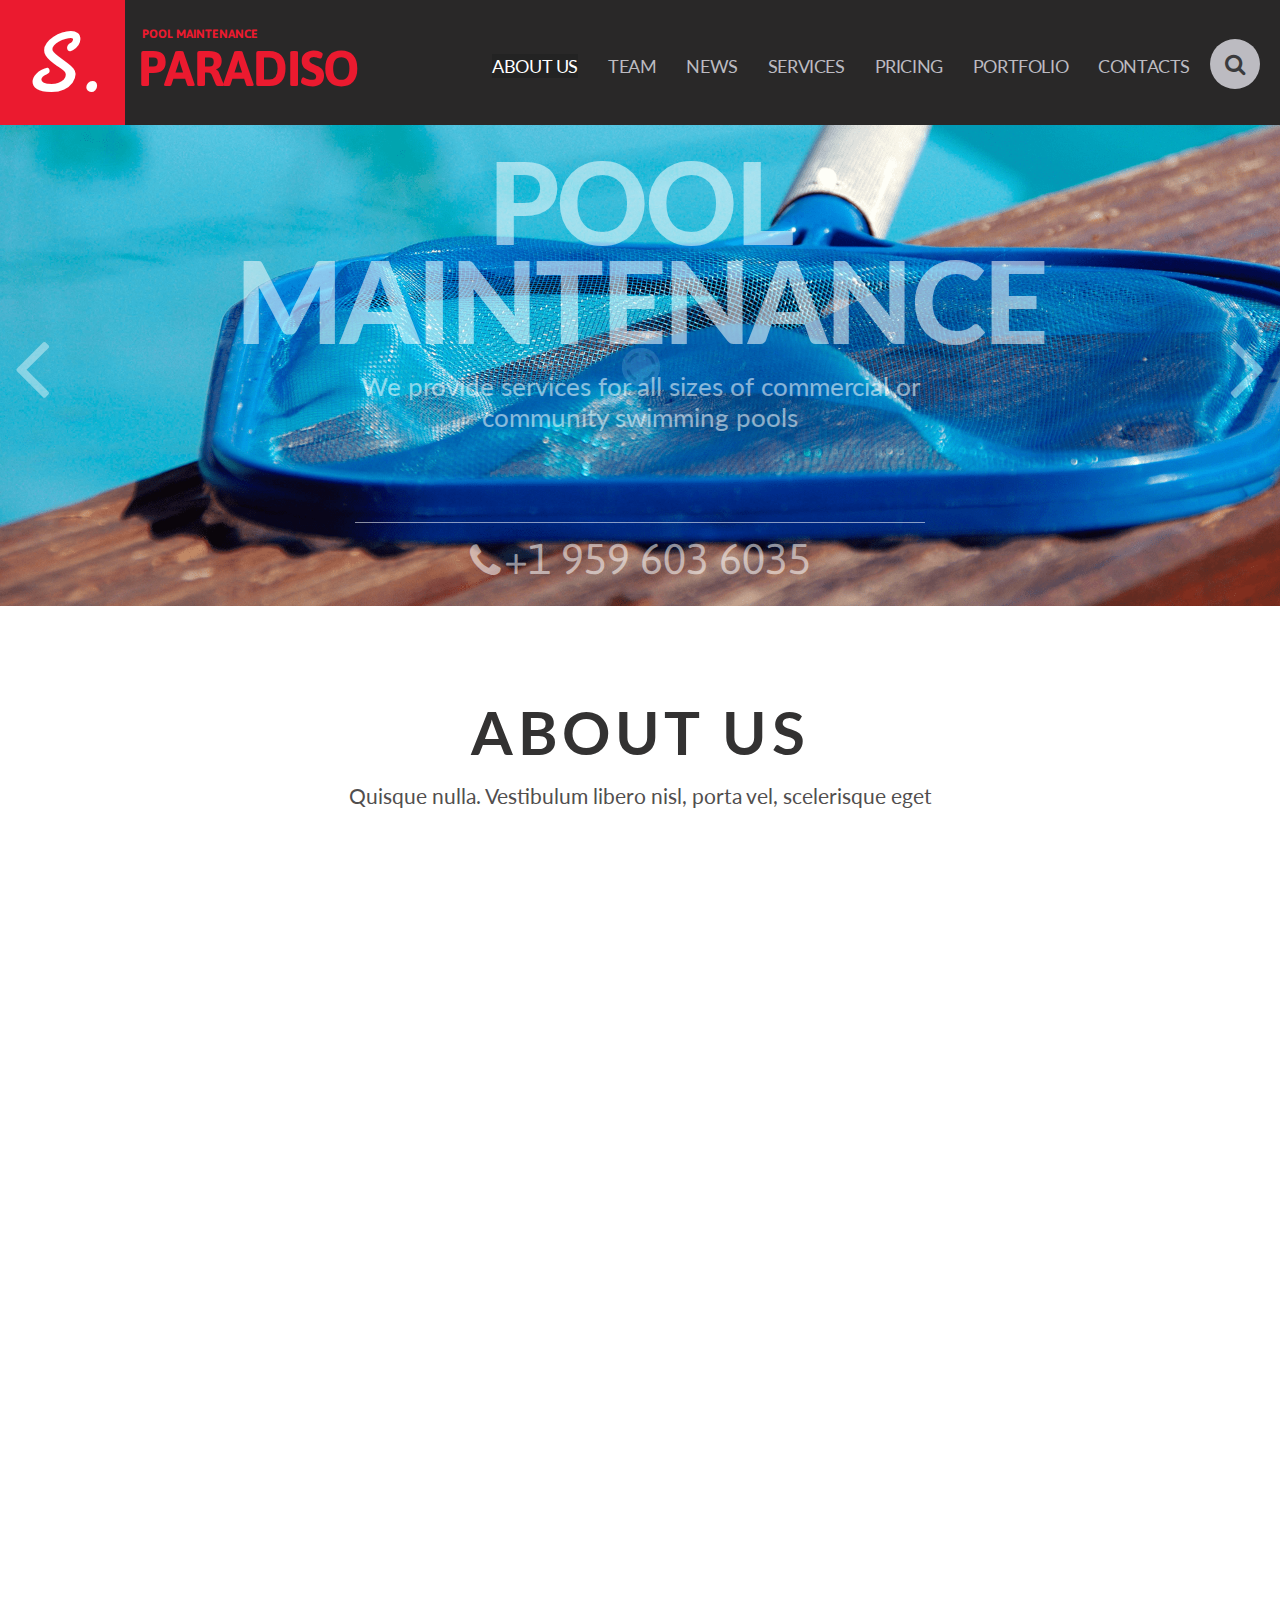
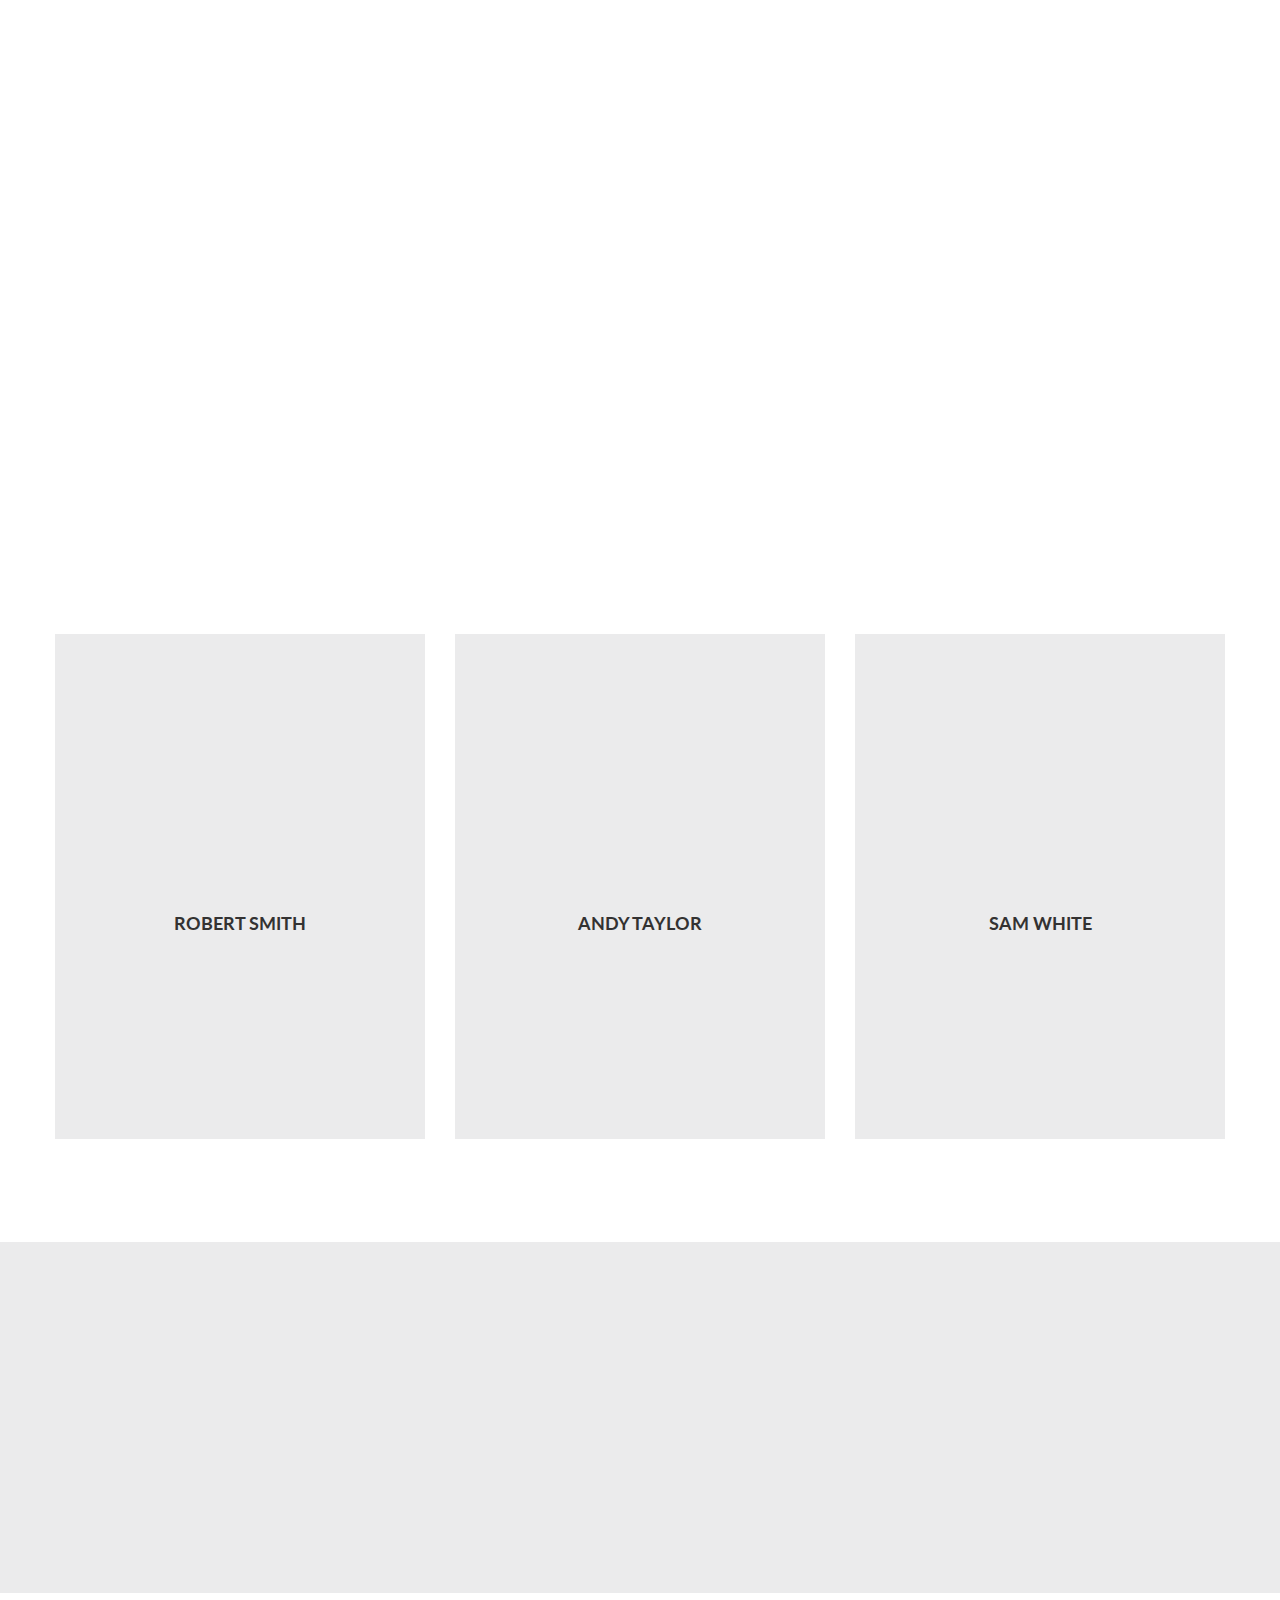
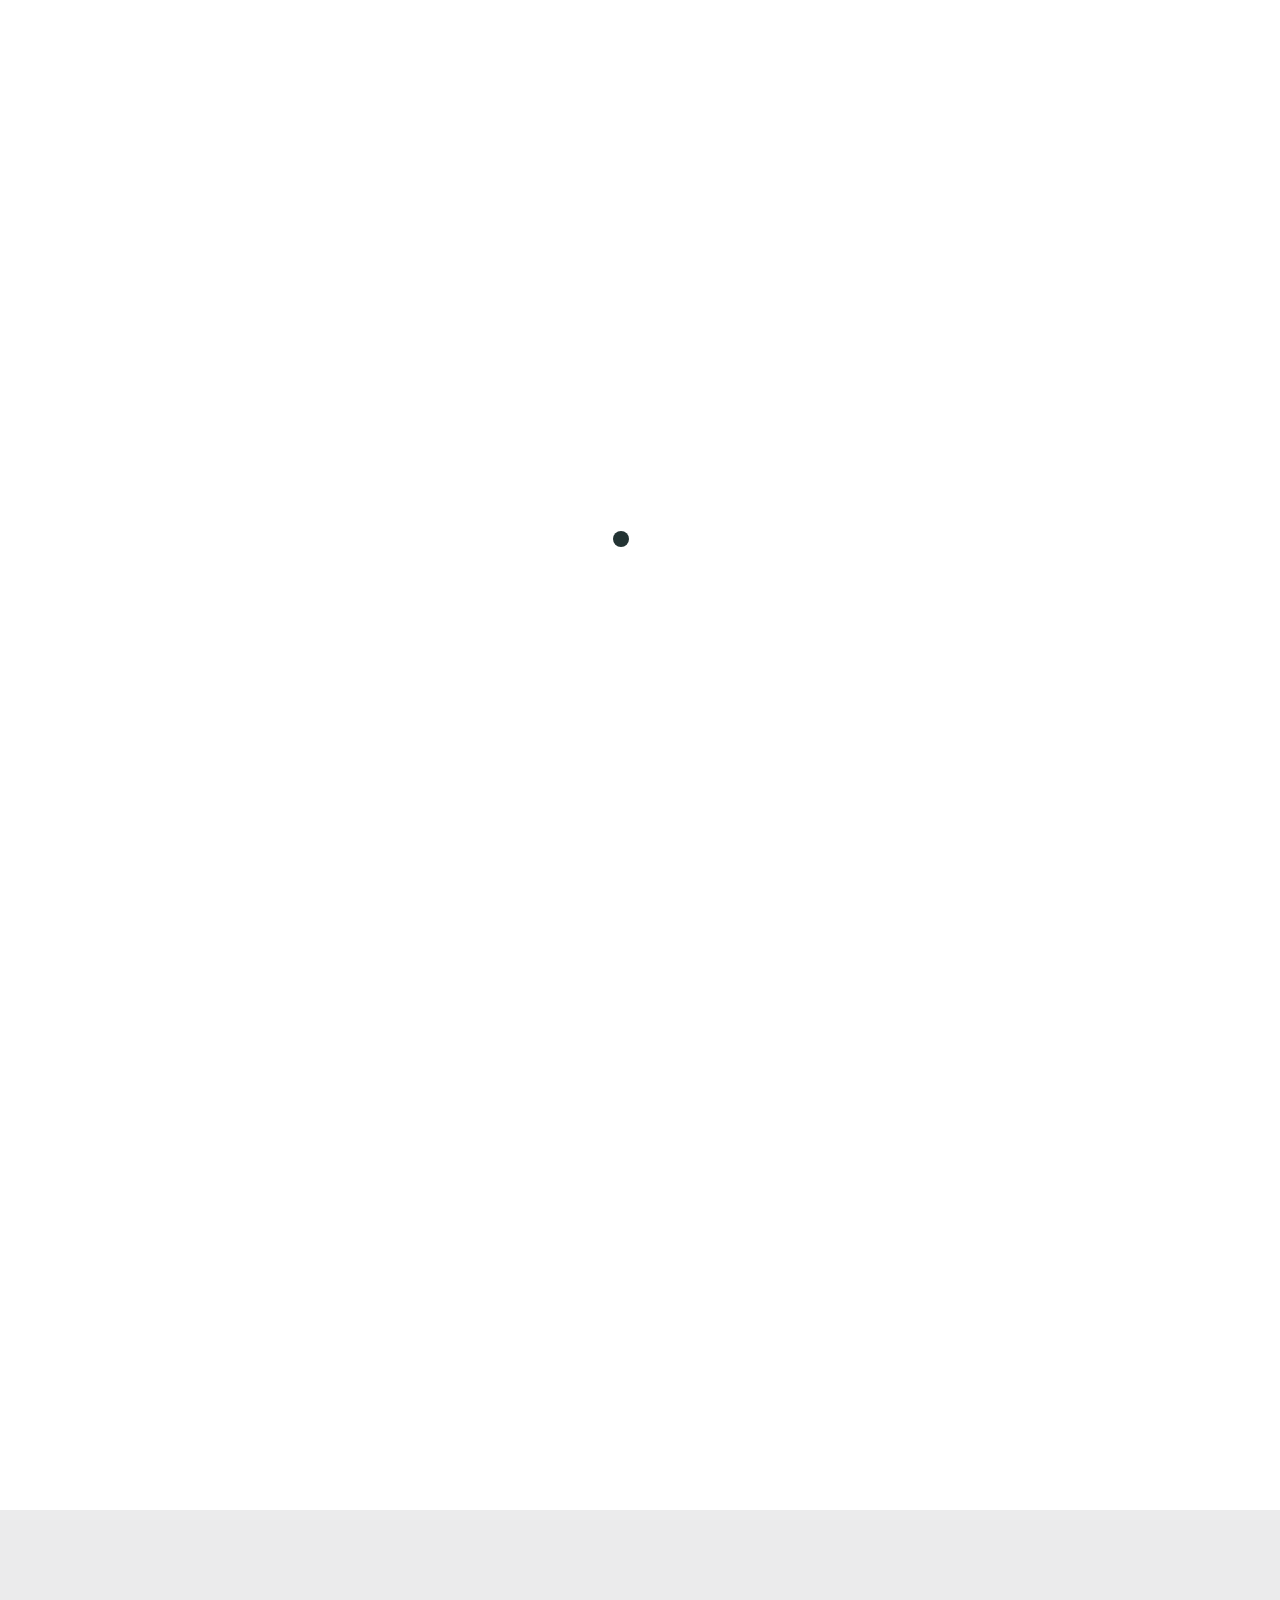
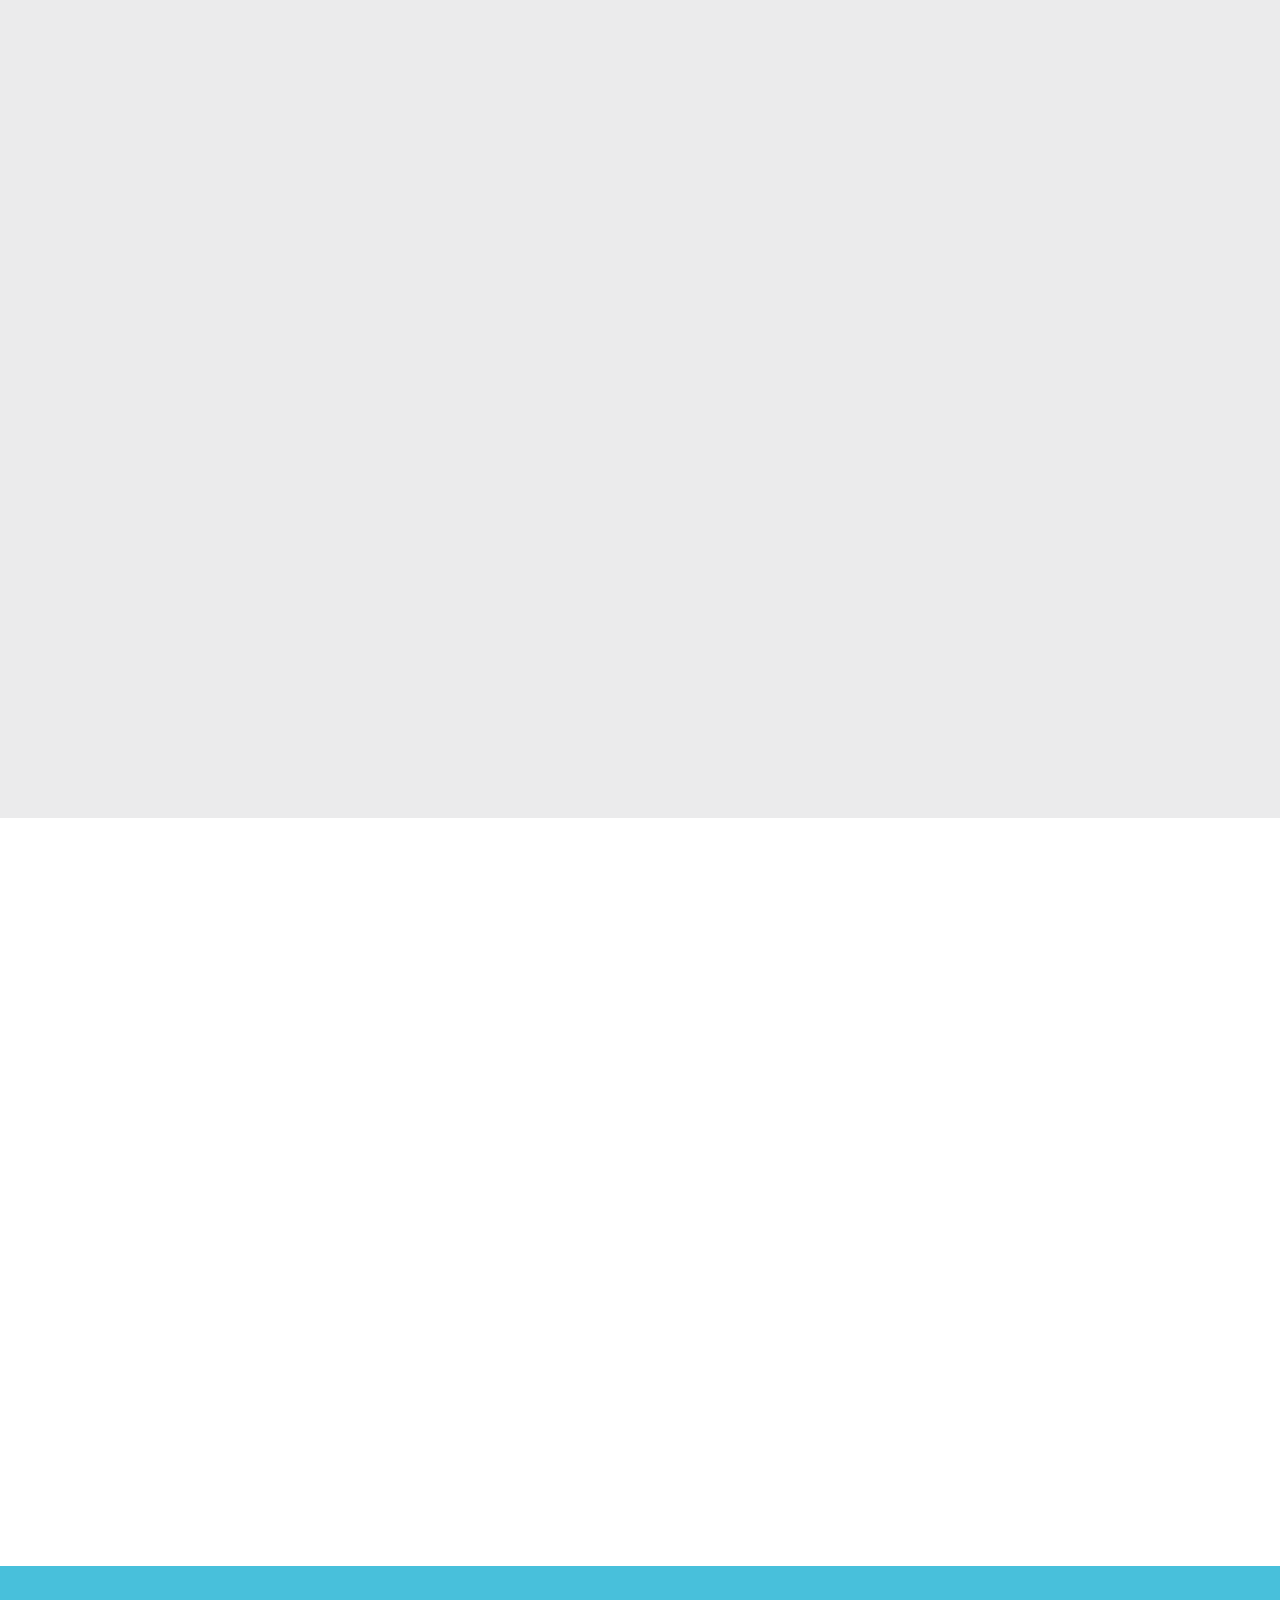
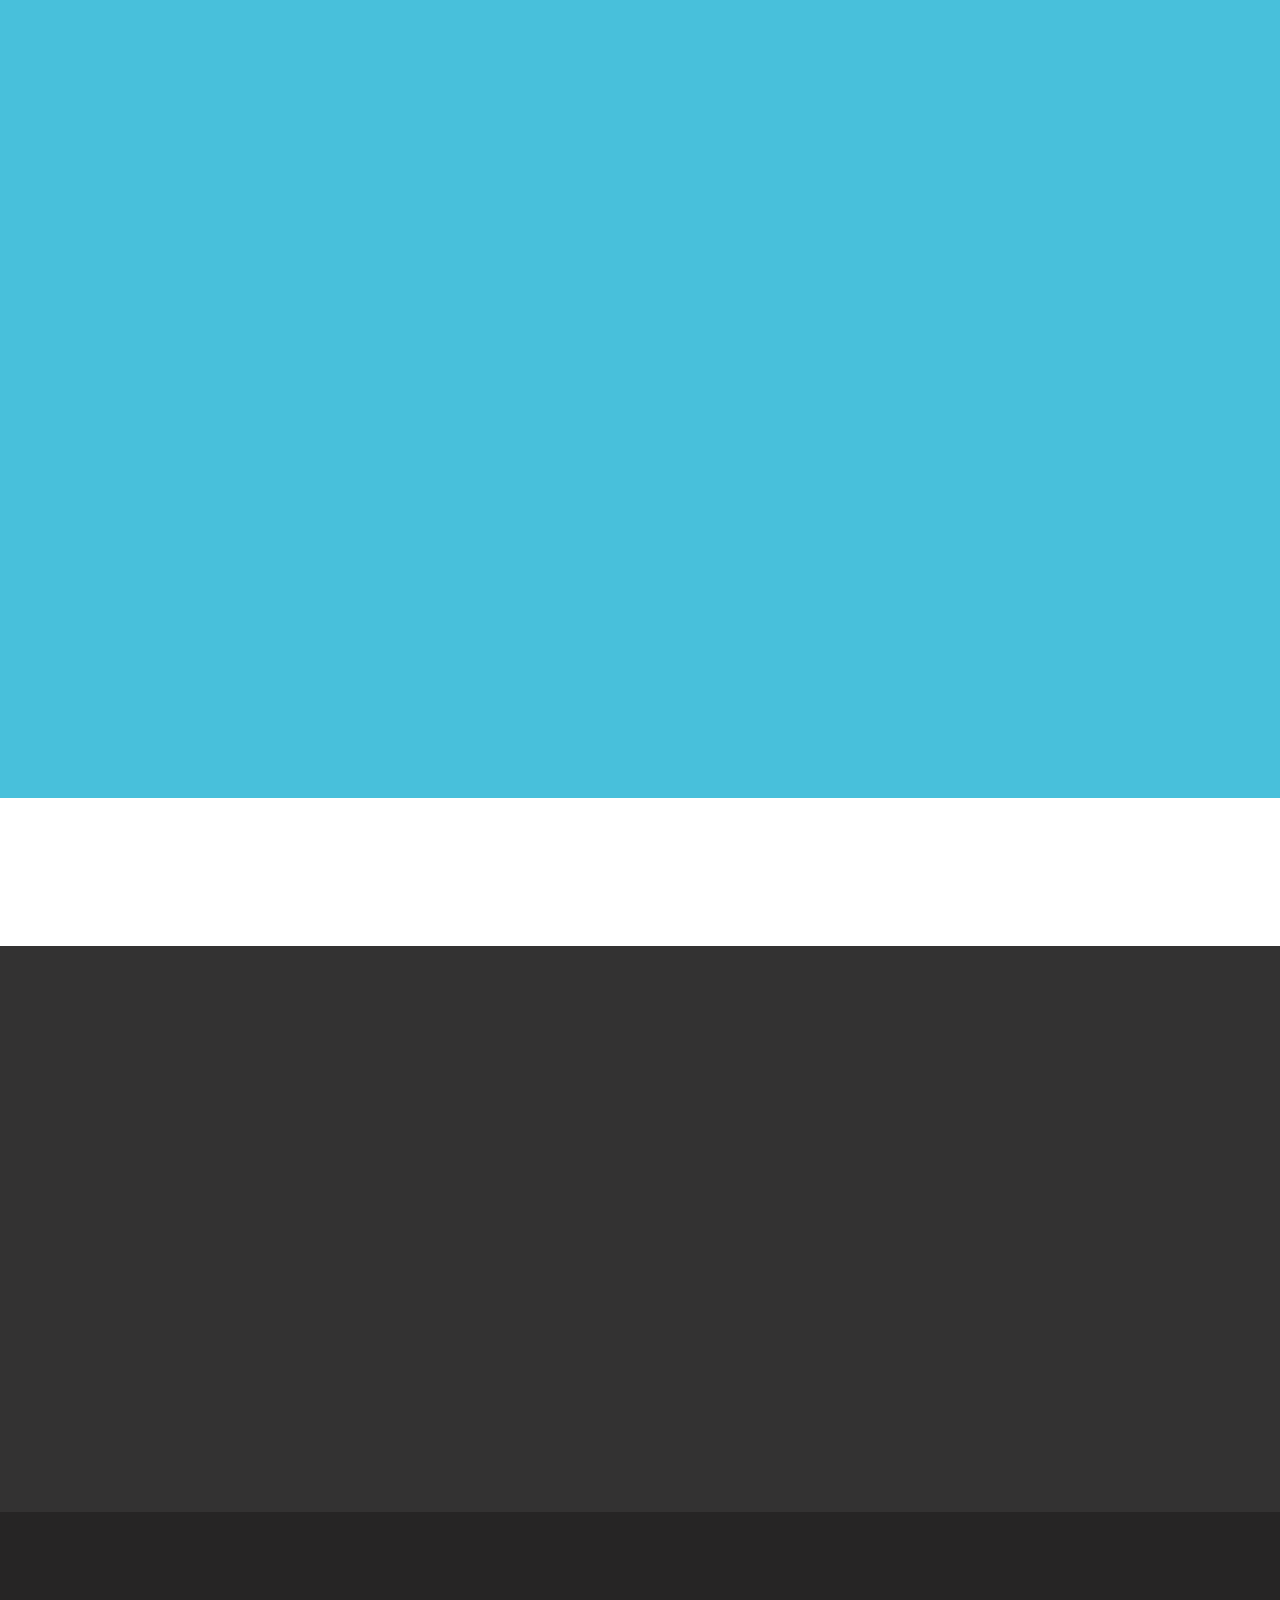
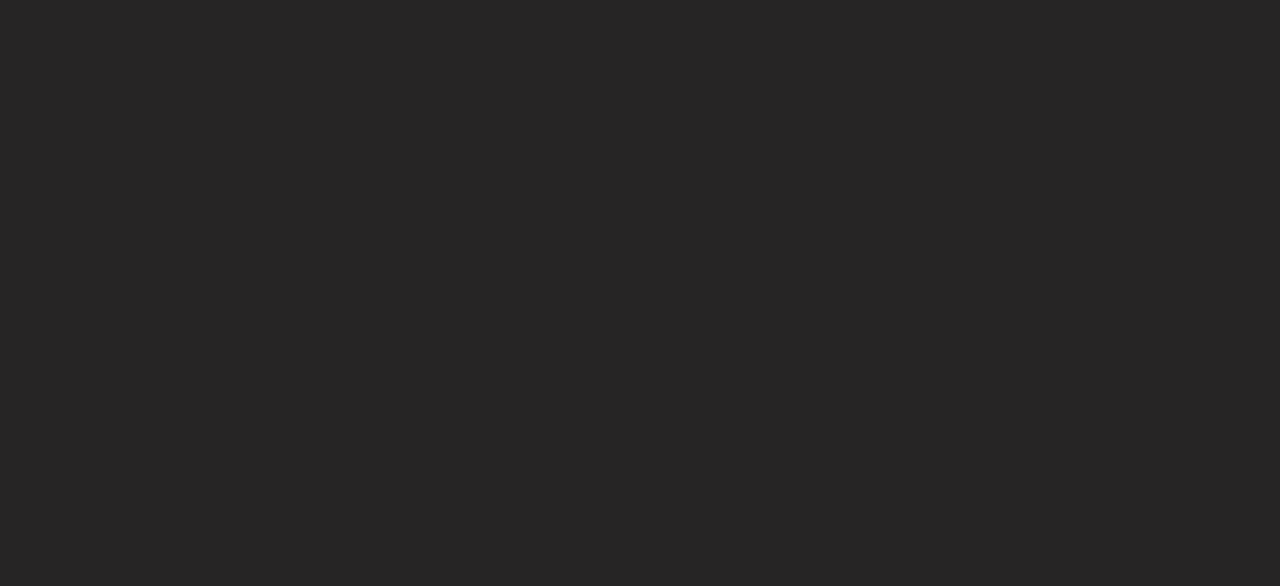
==== index.html @ 31ac1ea3 "first commit" ====
<!DOCTYPE html>
<html lang="en">
<head>
  <title>Home</title>
  <meta charset="utf-8">
  <meta name = "format-detection" content = "telephone=no" />
  <link rel="icon" href="images/favicon.ico" type="image/x-icon">
  <link rel="stylesheet" href="css/grid.css">
  <link rel="stylesheet" href="css/search.css">
  <link rel="stylesheet" href="css/stellar.css">
  <link rel="stylesheet" href="css/camera.css">
  <link rel="stylesheet" href="css/owl.carousel.css">
  <link rel="stylesheet" href="css/touchTouch.css">
  <link rel="stylesheet" href="css/contact-form.css">
  <link rel="stylesheet" href="css/style.css">
  <script src="js/jquery.js"></script>
  <script src="js/jquery-migrate-1.2.1.js"></script>
  <script src="js/jquery.equalheights.js"></script>
  <script src="js/camera.js"></script>
  <script src="js/owl.carousel.js"></script>
  <script src="js/touchTouch.jquery.js"></script>
  <script src="js/TMForm.js"></script>
  <script src="js/modal.js"></script>
  <script src="search/search.js"></script>
  <!--[if (gt IE 9)|!(IE)]><!-->
  <script src="js/wow/wow.js"></script>
  <script>
    $(document).ready(function () {
      if ($('html').hasClass('desktop')) {
        new WOW().init();
      }
    });
  </script>
  <!--<![endif]-->
  <script>
    $(document).ready(function () {
      var state = 0;
      document.getElementById('icon').onclick = function() {
        if (state == 1) {
          document.getElementById('search').style.display = 'none';
          state = 0;
          return;
        }
        document.getElementById('search').style.display = 'block';
        state = 1;
      };
      $('#camera_wrap').camera({
        loader: true,
        pagination: false,
        minHeight: '',
        thumbnails: false,
        height: '37.60416666666667%',
        caption: true,
        navigation: true,
        fx: 'simpleFade',
        onLoaded: function () {
          $('.slider-wrapper')[0].style.height = 'auto';
        }
      });
      $("#owl").owlCarousel({
        items: 2, //10 items above 1000px browser width
        itemsDesktop: [1199, 2], //5 items between 1000px and 901px
        itemsDesktopSmall: [750, 1], // betweem 900px and 601px
        itemsTablet: [700, 1], //2 items between 600 and 0
        itemsMobile: [479, 1], // itemsMobile disabled - inherit from itemsTablet option
        navigation: false,
        pagination: true
      });
      $('.gallery a').touchTouch();
    });
  </script>
  <!--[if lt IE 9]>
  <script src="js/html5shiv.js"></script>
  <div id="ie6-alert" style="width: 100%; text-align:center; margin-top: 125px;">
    <link rel="stylesheet" type="text/css" href="css/ie.css"/>
    <img src="http://beatie6.frontcube.com/images/ie6.jpg" alt="Upgrade IE 6" width="640" height="344" border="0" usemap="#Map" longdesc="http://die6.frontcube.com" />
    <map name="Map" id="Map"><area shape="rect" coords="496,201,604,329" href="http://www.microsoft.com/windows/internet-explorer/default.aspx" target="_blank" alt="Download Interent Explorer" /><area shape="rect" coords="380,201,488,329" href="http://www.apple.com/safari/download/" target="_blank" alt="Download Apple Safari" /><area shape="rect" coords="268,202,376,330" href="http://www.opera.com/download/" target="_blank" alt="Download Opera" /><area shape="rect" coords="155,202,263,330" href="http://www.mozilla.com/" target="_blank" alt="Download Firefox" />
      <area shape="rect" coords="35,201,143,329" href="http://www.google.com/chrome" target="_blank" alt="Download Google Chrome" />
    </map>
  </div>
  <![endif]-->
</head>


<body class="home">

<!--========================================================
                          HEADER
=========================================================-->
<header id="header">
  <div id="stuck_container">
    <div class="wrapper">
      <h1>
        <a href="index.html">
          <span class="first">pool maintenance</span>
          <span class="second">paradiso</span>
        </a>
      </h1>
      <div class="search-block" id="search-block">
        <div class="icon" id="icon">
          <i class="fa fa-search"></i>
        </div>
        <form id="search" action="search.php" method="GET" accept-charset="utf-8">
          <input type="text" name="s" placeholder="Enter keyword:"/>
          <a onclick="document.getElementById('search').submit()"><div class="search_icon"></div>
          </a>
        </form>
      </div>
      <nav>
        <ul class="sf-menu">
          <li><a href="#about">About us</a></li>
          <li><a href="#team">Team</a></li>
          <li><a href="#news">News</a></li>
          <li><a href="#services">Services</a></li>
          <li><a href="#pricing">Pricing</a></li>
          <li><a href="#portfolio">Portfolio</a></li>
          <li><a href="#contacts">Contacts</a></li>
        </ul>
      </nav>
    </div>
    <div class="clearfix"></div>
  </div>
</header>


<!--========================================================
                          CONTENT
=========================================================-->
<section id="content">
  <div class="slider-wrapper">
    <div id="camera_wrap">
      <div data-src="images/slider1.png">
        <div class="caption fadeIn">
          <span class="first">Pool<br>maintenance</span>
          <div class="container">
            <div class="row">
              <div class="grid_6 preffix_3">
                <span class="second">We provide services for all sizes of commercial
or community swimming pools</span>
                <address class="phone"><i class="fa fa-phone"></i>+1 959 603 6035</address>
              </div>
            </div>
          </div>
        </div>
      </div>
      <div data-src="images/slider2.png">
        <div class="caption fadeIn">
          <span class="first">Pool<br>maintenance</span>
          <div class="container">
            <div class="row">
              <div class="grid_6 preffix_3">
                <span class="second">We provide services for all sizes of commercial
or community swimming pools</span>
                <address class="phone"><i class="fa fa-phone"></i>+1 959 603 6035</address>
              </div>
            </div>
          </div>
        </div>
      </div>
      <div data-src="images/slider3.png">
        <div class="caption fadeIn">
          <span class="first">Pool<br>maintenance</span>
          <div class="container">
            <div class="row">
              <div class="grid_6 preffix_3">
                <span class="second">We provide services for all sizes of commercial
or community swimming pools</span>
                <address class="phone"><i class="fa fa-phone"></i>+1 959 603 6035</address>
              </div>
            </div>
          </div>
        </div>
      </div>
    </div>
    <div class="clearfix"></div>
  </div>
  <div id="about" class="hashAncor" style="height: 125px; margin-top: -125px; z-index: -1; position: relative;"></div>
  <div class="wrapper1">
    <div class="container">
      <div class="row">
        <div class="grid_12">
          <div class="heading1 wow flipInX" data-wow-delay="0.1s" data-wow-duration="1s">
            <h2>About us</h2>
            <span class="second">Quisque nulla. Vestibulum libero nisl, porta vel, scelerisque eget</span>
          </div>
        </div>
      </div>
      <div class="row">
        <div class="grid_3">
          <div class="box1">
            <a class="label wow flipInY" data-wow-duration="1s" data-wow-delay="0.1s" href="#">
              <i class="fa fa-clock-o"></i>
              <h3>How often?</h3>
            </a>
            <p class="wow fadeInUp" data-wow-duration="1s" data-wow-delay="0.1s">Vivamus eget nibam cursus leo vel metus. Nulla facilisi. Aenean nec eros. Vestibulum ante ipmis in faucibus orci luctus et ultrices pe cubilia Curae; Suspendisse sollicitudin.</p>
          </div>
        </div>

        <div class="grid_3">
          <div class="box1">
            <a class="label wow flipInY" data-wow-duration="1s" data-wow-delay="0.2s" href="#">
              <i class="fa fa-star"></i>
              <h3>Best of them</h3>
            </a>
            <p class="wow fadeInUp" data-wow-duration="1s" data-wow-delay="0.2s">Vivamus eget nibam cursus leo vel metus. Nulla facilisi. Aenean nec eros. Vestibulum ante ipmis in faucibus orci luctus et ultrices pe cubilia Curae; Suspendisse sollicitudin.</p>
          </div>
        </div>

        <div class="grid_3">
          <div class="box1">
            <a class="label wow flipInY" data-wow-duration="1s" data-wow-delay="0.3s" href="#">
              <i class="fa fa-thumbs-o-up"></i>
              <h3>be satisfied</h3>
            </a>
            <p class="wow fadeInUp" data-wow-duration="1s" data-wow-delay="0.3s">Vivamus eget nibam cursus leo vel metus. Nulla facilisi. Aenean nec eros. Vestibulum ante ipmis in faucibus orci luctus et ultrices pe cubilia Curae; Suspendisse sollicitudin.</p>
          </div>
        </div>

        <div class="grid_3">
          <div class="box1">
            <a class="label wow flipInY" data-wow-duration="1s" data-wow-delay="0.4s" href="#">
              <i class="fa fa-cogs"></i>
              <h3>services</h3>
            </a>
            <p class="wow fadeInUp" data-wow-duration="1s" data-wow-delay="0.4s">Vivamus eget nibam cursus leo vel metus. Nulla facilisi. Aenean nec eros. Vestibulum ante ipmis in faucibus orci luctus et ultrices pe cubilia Curae; Suspendisse sollicitudin.</p>
          </div>
        </div>
      </div>
    </div>
  </div>
  <div class="stellar-block banner1" data-stellar-background-ratio="0.5">
    <div class="container">
      <div class="row">
        <div class="grid_12">
          <blockquote class="blockquote1 wow fadeInUp" data-wow-duration="1s" data-wow-delay="0.1s">
            <div class="quote"><img src="images/quote1.png" alt=""/></div>
            <cite>We provide pool maintenance services to commercial properties with<br>pools, fountains and water features.</cite>
            <span class="by"><a href="#">Roger Taylor</a>, our best specialist.</span>
          </blockquote>
          <a class="btn-default wow fadeIn" data-wow-duration="1s" data-wow-delay="0.2s" href="#">read our tips & advice</a>
        </div>
      </div>
    </div>
  </div>
  <div id="team" class="hashAncor" style="height: 125px; margin-top: -125px; z-index: -1; position: relative;"></div>
  <div class="wrapper2">
    <div class="container">
      <div class="row">
        <div class="grid_12">
          <div class="heading1 wow flipInX" data-wow-delay="0.1s" data-wow-duration="1s">
            <h2>Meet the team</h2>
            <span class="second">Vivamus eget nibh. Etiam cursus leo vel metus. Nulla facilisi. Aenean nec eros</span>
          </div>
        </div>
      </div>
      <div class="row">
        <div class="grid_4">
          <div class="box2 maxheight">
            <img src="images/page1_img2.png" alt="" class="wow flipInY" data-wow-duration="1s" data-wow-delay="0.1s"/>
            <h3>
              <a href="#">Robert Smith</a>
            </h3>
            <ul class="socials1">
              <li class="wow rotateIn" data-wow-duration="1s" data-wow-delay="0.1s"><a href="#"><i class="fa fa-google-plus"></i></a></li>
              <li class="wow rotateIn" data-wow-duration="1s" data-wow-delay="0.2s"><a href="#"><i class="fa fa-twitter"></i></a></li>
              <li class="wow rotateIn" data-wow-duration="1s" data-wow-delay="0.3s"><a href="#"><i class="fa fa-facebook"></i></a></li>
            </ul>
            <p class="wow fadeInUp" data-wow-duration="1s" data-wow-delay="0.1s">Vivamus eget nibam cus leo vel metus. Nulla facilisi. Aenean nec eros. Vestibulum ante ipmis in fauci luctus et ultrices pe cubilia Curae uspendi.</p>
          </div>
        </div>

        <div class="grid_4">
          <div class="box2 maxheight">
            <img src="images/page1_img3.png" alt="" class="wow flipInY" data-wow-duration="1s" data-wow-delay="0.2s"/>
            <h3>
              <a href="#">Andy Taylor</a>
            </h3>
            <ul class="socials1">
              <li class="wow rotateIn" data-wow-duration="1s" data-wow-delay="0.2s"><a href="#"><i class="fa fa-google-plus"></i></a></li>
              <li class="wow rotateIn" data-wow-duration="1s" data-wow-delay="0.3s"><a href="#"><i class="fa fa-twitter"></i></a></li>
              <li class="wow rotateIn" data-wow-duration="1s" data-wow-delay="0.4s"><a href="#"><i class="fa fa-facebook"></i></a></li>
            </ul>
            <p class="wow fadeInUp" data-wow-duration="1s" data-wow-delay="0.2s">Vivamus eget nibam cus leo vel metus. Nulla facilisi. Aenean nec eros. Vestibulum ante ipmis in fauci luctus et ultrices pe cubilia Curae uspendi.</p>
          </div>
        </div>

        <div class="grid_4">
          <div class="box2 maxheight">
            <img src="images/page1_img4.png" alt="" class="wow flipInY" data-wow-duration="1s" data-wow-delay="0.3s"/>
            <h3>
              <a href="#">Sam White</a>
            </h3>
            <ul class="socials1">
              <li class="wow rotateIn" data-wow-duration="1s" data-wow-delay="0.3s"><a href="#"><i class="fa fa-google-plus"></i></a></li>
              <li class="wow rotateIn" data-wow-duration="1s" data-wow-delay="0.4s"><a href="#"><i class="fa fa-twitter"></i></a></li>
              <li class="wow rotateIn" data-wow-duration="1s" data-wow-delay="0.5s"><a href="#"><i class="fa fa-facebook"></i></a></li>
            </ul>
            <p class="wow fadeInUp" data-wow-duration="1s" data-wow-delay="0.3s">Vivamus eget nibam cus leo vel metus. Nulla facilisi. Aenean nec eros. Vestibulum ante ipmis in fauci luctus et ultrices pe cubilia Curae uspendi.</p>
          </div>
        </div>
      </div>
    </div>
  </div>
  <div class="banner2">
    <div class="container">
      <div class="row">
        <div class="grid_12">
          <div class="heading wow flipInX" data-wow-duration="1s" data-wow-delay="0.1s">What we are proud of</div>
        </div>
      </div>
      <div class="row">
        <div class="grid_4">
          <div class="box3 wow zoomInUp" data-wow-duration="2s" data-wow-delay="0.1s">
            <span class="first">128</span>
            <span class="second">Pools cleaned</span>
          </div>
        </div>

        <div class="grid_4">
          <div class="box3 wow zoomInUp" data-wow-duration="2s" data-wow-delay="0.2s">
            <span class="first">357</span>
            <span class="second">Happy clients</span>
          </div>
        </div>

        <div class="grid_4">
          <div class="box3 wow zoomInUp" data-wow-duration="2s" data-wow-delay="0.3s">
            <span class="first">16,000</span>
            <span class="second">Dollars earned</span>
          </div>
        </div>
      </div>
    </div>
  </div>
  <div id="news" class="hashAncor" style="height: 125px; margin-top: -125px; z-index: -1; position: relative;"></div>
  <div class="stellar-block banner3" data-stellar-background-ratio="0.5">
    <div class="container">
      <div class="row">
        <div class="grid_12">
          <div class="heading1 wow flipInX" data-wow-delay="0.1s" data-wow-duration="1s">
            <h2>News</h2>
            <span class="second">Vestibulum ante ipsum primis in faucibus orci luctus et ultrices posuere cubilia</span>
          </div>
        </div>
      </div>
      <div class="row">
        <div id="owl">
          <div class="item wow fadeInUp" data-wow-duration="1s" data-wow-delay="0.1s">
            <div class="grid_6">
              <div class="post1 maxheight1">
                <div class="content">
                  <img src="images/page1_img6.png" alt=""/>
                  <time datetime="2014-01-01">12/08/2014</time>
                  <h3>
                    <a href="#">pharetra augue nec augue</a>
                  </h3>
                  <p>Suspendisse sollicitudin velit sed leo. Ut pharetra augue nec augue. Nam elit magna, hendrerit sit amet, tincidunt.</p>
                </div>
              </div>
            </div>
          </div>
          <div class="item wow fadeInUp" data-wow-duration="1s" data-wow-delay="0.2s">
            <div class="grid_6">
              <div class="post1 maxheight1">
                <div class="content">
                  <img src="images/page1_img7.png" alt=""/>
                  <time datetime="2014-01-01">17/08/2014</time>
                  <h3>
                    <a href="#">pharetra augue nec augue</a>
                  </h3>
                  <p>Suspendisse sollicitudin velit sed leo. Ut pharetra augue nec augue. Nam elit magna, hendrerit sit amet, tincidunt.</p>
                </div>
              </div>
            </div>
          </div>

          <div class="item">
            <div class="grid_6">
              <div class="post1 maxheight1">
                <div class="content">
                  <img src="images/page1_img6.png" alt=""/>
                  <time datetime="2014-01-01">12/08/2014</time>
                  <h3>
                    <a href="#">pharetra augue nec augue</a>
                  </h3>
                  <p>Suspendisse sollicitudin velit sed leo. Ut pharetra augue nec augue. Nam elit magna, hendrerit sit amet, tincidunt.</p>
                </div>
              </div>
            </div>
          </div>
          <div class="item">
            <div class="grid_6">
              <div class="post1 maxheight1">
                <div class="content">
                  <img src="images/page1_img7.png" alt=""/>
                  <time datetime="2014-01-01">17/08/2014</time>
                  <h3>
                    <a href="#">pharetra augue nec augue</a>
                  </h3>
                  <p>Suspendisse sollicitudin velit sed leo. Ut pharetra augue nec augue. Nam elit magna, hendrerit sit amet, tincidunt.</p>
                </div>
              </div>
            </div>
          </div>

          <div class="item">
            <div class="grid_6">
              <div class="post1 maxheight1">
                <div class="content">
                  <img src="images/page1_img6.png" alt=""/>
                  <time datetime="2014-01-01">12/08/2014</time>
                  <h3>
                    <a href="#">pharetra augue nec augue</a>
                  </h3>
                  <p>Suspendisse sollicitudin velit sed leo. Ut pharetra augue nec augue. Nam elit magna, hendrerit sit amet, tincidunt.</p>
                </div>
              </div>
            </div>
          </div>
          <div class="item">
            <div class="grid_6">
              <div class="post1 maxheight1">
                <div class="content">
                  <img src="images/page1_img7.png" alt=""/>
                  <time datetime="2014-01-01">17/08/2014</time>
                  <h3>
                    <a href="#">pharetra augue nec augue</a>
                  </h3>
                  <p>Suspendisse sollicitudin velit sed leo. Ut pharetra augue nec augue. Nam elit magna, hendrerit sit amet, tincidunt.</p>
                </div>
              </div>
            </div>
          </div>
        </div>
      </div>
    </div>
  </div>
  <div id="services" class="hashAncor" style="height: 125px; margin-top: -125px; z-index: -1; position: relative;"></div>
  <div class="wrapper3">
    <div class="container">
      <div class="row">
        <div class="grid_12">
          <div class="heading1 wow flipInX" data-wow-delay="0.1s" data-wow-duration="1s">
            <h2>Our services</h2>
            <span class="second">Vivamus eget nibh. Etiam cursus leo vel metus. Nulla facilisi. Aenean nec eros</span>
          </div>
        </div>
      </div>
      <div class="row">
        <div class="grid_6">
          <div class="box4">
            <i class="fa fa-group wow flip" data-wow-duration="1s" data-wow-delay="0.1s"></i>
            <h4 class="wow fadeInUp" data-wow-duration="1s" data-wow-delay="0.1s">
              <a href="#">consectetuer</a>
            </h4>
            <p class="wow fadeInUp" data-wow-duration="1s" data-wow-delay="0.1s">Lorem ipsum dolor sit amet, consuer ad. Fuscipit varius mi. Cum sociis natoque penatibus et magnis dis parturient montes, nascetur ridiculus mus. Nulla dui. Fusce feugiat malesuada odio. Morbi nunc odio, gravida at, cursus nec, luctus a, lorem. Maecenas tristique orci ac sem.</p>
          </div>
        </div>
        <div class="grid_6">
          <div class="box4">
            <i class="fa fa-leaf wow flip" data-wow-duration="1s" data-wow-delay="0.2s"></i>
            <h4 class="wow fadeInUp" data-wow-duration="1s" data-wow-delay="0.2s">
              <a href="#">Praesent</a>
            </h4>
            <p class="wow fadeInUp" data-wow-duration="1s" data-wow-delay="0.2s">Lorem ipsum dolor sit amet, consuer ad. Fuscipit varius mi. Cum sociis natoque penatibus et magnis dis parturient montes, nascetur ridiculus mus. Nulla dui. Fusce feugiat malesuada odio. Morbi nunc odio, gravida at, cursus nec, luctus a, lorem. Maecenas tristique orci ac sem.</p>
          </div>
        </div>
      </div>
      <div class="row">
        <div class="grid_6">
          <div class="box4">
            <i class="fa fa-lightbulb-o wow flip" data-wow-duration="1s" data-wow-delay="0.1s"></i>
            <h4 class="wow fadeInUp" data-wow-duration="1s" data-wow-delay="0.1s">
              <a href="#">adipiscing elit</a>
            </h4>
            <p class="wow fadeInUp" data-wow-duration="1s" data-wow-delay="0.1s">Lorem ipsum dolor sit amet, consuer ad. Fuscipit varius mi. Cum sociis natoque penatibus et magnis dis parturient montes, nascetur ridiculus mus. Nulla dui. Fusce feugiat malesuada odio. Morbi nunc odio, gravida at, cursus nec, luctus a, lorem. Maecenas tristique orci ac sem.</p>
          </div>
        </div>
        <div class="grid_6">
          <div class="box4">
            <i class="fa fa-truck wow flip" data-wow-duration="1s" data-wow-delay="0.2s"></i>
            <h4 class="wow fadeInUp" data-wow-duration="1s" data-wow-delay="0.2s">
              <a href="#">elibulum moles</a>
            </h4>
            <p class="wow fadeInUp" data-wow-duration="1s" data-wow-delay="0.2s">Lorem ipsum dolor sit amet, consuer ad. Fuscipit varius mi. Cum sociis natoque penatibus et magnis dis parturient montes, nascetur ridiculus mus. Nulla dui. Fusce feugiat malesuada odio. Morbi nunc odio, gravida at, cursus nec, luctus a, lorem. Maecenas tristique orci ac sem.</p>
          </div>
        </div>
      </div>
    </div>
  </div>
  <div id="pricing" class="hashAncor" style="height: 125px; margin-top: -125px; z-index: -1; position: relative;"></div>
  <div class="wrapper4">
    <div class="container">
      <div class="row">
        <div class="grid_12">
          <div class="heading1 wow flipInX" data-wow-delay="0.1s" data-wow-duration="1s">
            <h2>Pricing</h2>
            <span class="second">Vivamus eget nibh. Etiam cursus leo vel metus. Nulla facilisi. Aenean nec eros</span>
          </div>
        </div>
      </div>
      <div class="row">
        <div class="grid_3">
          <div class="box5 wow flipInY" data-wow-duration="1s" data-wow-delay="0.1s">
            <span class="heading">Plan 1</span>
            <div class="price"><span class="symbol">$</span><span class="big">45</span><span class="low">.99/month</span></div>
            <ul class="list1">
              <li>
                <a href="#">Lorem ipsum dolor sit amet,</a>
              </li>
              <li>
                <a href="#">consuer adipiscing elit. Praesent</a>
              </li>
              <li>
                <a href="#">vestibulum molestie lacus.</a>
              </li>
              <li>
                <a href="#">Aenean nonummy hendrerit</a>
              </li>
              <li>
                <a href="#">mauris. Phasellus porta.</a>
              </li>
            </ul>
            <a class="btn-default btn-default__inset1" href="#">Sign up</a>
          </div>
        </div>

        <div class="grid_3">
          <div class="box5 box5__inset1 wow flipInY" data-wow-duration="1s" data-wow-delay="0.2s">
            <span class="heading">Plan 2</span>
            <div class="price"><span class="symbol">$</span><span class="big">59</span><span class="low">.99/month</span></div>
            <ul class="list1">
              <li>
                <a href="#">Lorem ipsum dolor sit amet,</a>
              </li>
              <li>
                <a href="#">consuer adipiscing elit. Praesent</a>
              </li>
              <li>
                <a href="#">vestibulum molestie lacus.</a>
              </li>
              <li>
                <a href="#">Aenean nonummy hendrerit</a>
              </li>
              <li>
                <a href="#">mauris. Phasellus porta.</a>
              </li>
            </ul>
            <a class="btn-default btn-default__inset1" href="#">Sign up</a>
          </div>
        </div>

        <div class="grid_3">
          <div class="box5 box5__inset2 wow flipInY" data-wow-duration="1s" data-wow-delay="0.3s">
            <span class="heading">Plan 3</span>
            <div class="price"><span class="symbol">$</span><span class="big">64</span><span class="low">.99/month</span></div>
            <ul class="list1">
              <li>
                <a href="#">Lorem ipsum dolor sit amet,</a>
              </li>
              <li>
                <a href="#">consuer adipiscing elit. Praesent</a>
              </li>
              <li>
                <a href="#">vestibulum molestie lacus.</a>
              </li>
              <li>
                <a href="#">Aenean nonummy hendrerit</a>
              </li>
              <li>
                <a href="#">mauris. Phasellus porta.</a>
              </li>
            </ul>
            <a class="btn-default btn-default__inset1" href="#">Sign up</a>
          </div>
        </div>

        <div class="grid_3">
          <div class="box5 box5__inset3 wow flipInY" data-wow-duration="1s" data-wow-delay="0.4s">
            <span class="heading">Plan 4</span>
            <div class="price"><span class="symbol">$</span><span class="big">89</span><span class="low">.99/month</span></div>
            <ul class="list1">
              <li>
                <a href="#">Lorem ipsum dolor sit amet,</a>
              </li>
              <li>
                <a href="#">consuer adipiscing elit. Praesent</a>
              </li>
              <li>
                <a href="#">vestibulum molestie lacus.</a>
              </li>
              <li>
                <a href="#">Aenean nonummy hendrerit</a>
              </li>
              <li>
                <a href="#">mauris. Phasellus porta.</a>
              </li>
            </ul>
            <a class="btn-default btn-default__inset1" href="#">Sign up</a>
          </div>
        </div>
      </div>
    </div>
  </div>
  <div id="portfolio" class="hashAncor" style="height: 125px; margin-top: -125px; z-index: -1; position: relative;"></div>
  <div class="wrapper5">
    <div class="container">
      <div class="row">
        <div class="grid_12">
          <div class="heading1 wow flipInX" data-wow-delay="0.1s" data-wow-duration="1s">
            <h2>OUr portfolio</h2>
            <span class="second">Vivamus eget nibh. Etiam cursus leo vel metus. Nulla facilisi. Aenean nec eros</span>
          </div>
        </div>
      </div>
    </div>
    <div class="gallery">
      <div class="gallery_image wow fadeInUp" data-wow-duration="1s" data-wow-delay="0.1s">
        <a href="images/gallery1.jpg">
          <img src="images/page1_img8.png" alt=""/>
          <div class="gallery_icon"><i class="fa fa-search"></i></div>
        </a>
      </div>
      <div class="gallery_image wow fadeInUp" data-wow-duration="1s" data-wow-delay="0.2s">
        <a href="images/gallery2.jpg">
          <img src="images/page1_img9.png" alt=""/>
          <div class="gallery_icon"><i class="fa fa-search"></i></div>
        </a>
      </div>
      <div class="gallery_image wow fadeInUp" data-wow-duration="1s" data-wow-delay="0.3s">
        <a href="images/gallery3.jpg">
          <img src="images/page1_img10.png" alt=""/>
          <div class="gallery_icon"><i class="fa fa-search"></i></div>
        </a>
      </div>
      <div class="gallery_image wow fadeInUp" data-wow-duration="1s" data-wow-delay="0.4s">
        <a href="images/gallery4.jpg">
          <img src="images/page1_img11.png" alt=""/>
          <div class="gallery_icon"><i class="fa fa-search"></i></div>
        </a>
      </div>
      <div class="gallery_image wow fadeInUp" data-wow-duration="1s" data-wow-delay="0.1s">
        <a href="images/gallery5.jpg">
          <img src="images/page1_img12.png" alt=""/>
          <div class="gallery_icon"><i class="fa fa-search"></i></div>
        </a>
      </div>
      <div class="gallery_image wow fadeInUp" data-wow-duration="1s" data-wow-delay="0.2s">
        <a href="images/gallery6.jpg">
          <img src="images/page1_img13.png" alt=""/>
          <div class="gallery_icon"><i class="fa fa-search"></i></div>
        </a>
      </div>
      <div class="gallery_image wow fadeInUp" data-wow-duration="1s" data-wow-delay="0.3s">
        <a href="images/gallery7.jpg">
          <img src="images/page1_img14.png" alt=""/>
          <div class="gallery_icon"><i class="fa fa-search"></i></div>
        </a>
      </div>
      <div class="gallery_image wow fadeInUp" data-wow-duration="1s" data-wow-delay="0.4s">
        <a href="images/gallery8.jpg">
          <img src="images/page1_img15.png" alt=""/>
          <div class="gallery_icon"><i class="fa fa-search"></i></div>
        </a>
      </div>
      <div class="clearfix"></div>
    </div>
  </div>
  <div id="contacts" class="hashAncor" style="height: 125px; margin-top: -125px; z-index: -1; position: relative;"></div>
  <div class="wrapper6">
    <div class="container">
      <div class="row">
        <div class="grid_12">
          <div class="heading1 wow flipInX" data-wow-delay="0.1s" data-wow-duration="1s">
            <h2>Write us a letter</h2>
            <span class="second">Vivamus eget nibh. Etiam cursus leo vel metus. Nulla facilisi. Aenean nec eros</span>
          </div>
        </div>
      </div>
      <div class="row">
        <div class="grid_12">
          <form id="contact-form">
            <div class="contact-form-loader"></div>
            <fieldset>
              <div class="row">
                <div class="grid_12">
                  <label class="name wow fadeInUp" data-wow-duration="1s" data-wow-delay="0.1s">
                    <input type="text" name="name" placeholder="Your Name" data-constraints="@Required @JustLetters"/>
                    <span class="empty-message">*This field is required.</span>
                  </label>
                </div>
              </div>
              <div class="row">
                <div class="grid_6">
                  <label class="email wow fadeInUp" data-wow-duration="1s" data-wow-delay="0.2s">
                    <input type="text" name="email" placeholder="Your Email" value=""
                           data-constraints="@Required @Email"/>
                    <span class="empty-message">*This field is required.</span>
                    <span class="error-message">*This is not a valid email.</span>
                  </label>
                </div>
                <div class="grid_6">
                  <label class="phone wow fadeInUp" data-wow-duration="1s" data-wow-delay="0.3s">
                    <input type="text" name="phone" placeholder="Your Phone Number" value=""
                           data-constraints="@Required @JustNumbers"/>
                    <span class="empty-message">*This field is required.</span>
                    <span class="error-message">*This is not a valid phone.</span>
                  </label>
                </div>
              </div>
              <div class="row">
                <div class="grid_12">
                  <label class="message wow fadeInUp" data-wow-duration="1s" data-wow-delay="0.4s">
                    <textarea name="message" placeholder="Your Message"
                              data-constraints='@Required @Length(min=20,max=999999)'></textarea>
                    <span class="empty-message">*This field is required.</span>
                    <span class="error-message">*The message is too short.</span>
                  </label>
                </div>
              </div>
              <!-- <label class="recaptcha"><span class="empty-message">*This field is required.</span></label> -->

              <div class="row">
                <div class="grid_4 preffix_4">
                  <div class="contact-form-buttons">
                    <a data-type="submit" class="btn-default btn-default__inset2 wow flipInX" data-wow-delay="0.5s" data-wow-duration="1s">Send</a>
                  </div>
                </div>

              </div>
            </fieldset>
          </form>
        </div>
      </div>
    </div>
  </div>
  <div class="banner4">
    <div class="container">
      <div class="row">
        <div class="grid_12">
          <ul>
            <li class="wow fadeInUp" data-wow-duration="1s" data-wow-delay="0.1s">
              <a href="#">
                <img src="images/page1_img16.png" alt=""/>
              </a>
            </li>
            <li class="wow fadeInUp" data-wow-duration="1s" data-wow-delay="0.2s">
              <a href="#">
                <img src="images/page1_img17.png" alt=""/>
              </a>
            </li>
            <li class="wow fadeInUp" data-wow-duration="1s" data-wow-delay="0.3s">
              <a href="#">
                <img src="images/page1_img18.png" alt=""/>
              </a>
            </li>
            <li class="wow fadeInUp" data-wow-duration="1s" data-wow-delay="0.4s">
              <a href="#">
                <img src="images/page1_img19.png" alt=""/>
              </a>
            </li>
            <li class="wow fadeInUp" data-wow-duration="1s" data-wow-delay="0.5s">
              <a href="#">
                <img src="images/page1_img20.png" alt=""/>
              </a>
            </li>
            <li class="wow fadeInUp" data-wow-duration="1s" data-wow-delay="0.6s">
              <a href="#">
                <img src="images/page1_img21.png" alt=""/>
              </a>
            </li>
            <li class="wow fadeInUp" data-wow-duration="1s" data-wow-delay="0.7s">
              <a href="#">
                <img src="images/page1_img22.png" alt=""/>
              </a>
            </li>
            <li class="wow fadeInUp" data-wow-duration="1s" data-wow-delay="0.8s">
              <a href="#">
                <img src="images/page1_img23.png" alt=""/>
              </a>
            </li>
            <li class="wow fadeInUp" data-wow-duration="1s" data-wow-delay="0.9s">
              <a href="#">
                <img src="images/page1_img24.png" alt=""/>
              </a>
            </li>
            <li class="wow fadeInUp" data-wow-duration="1s" data-wow-delay="1s">
              <a href="#">
                <img src="images/page1_img25.png" alt=""/>
              </a>
            </li>
            <li class="wow fadeInUp" data-wow-duration="1s" data-wow-delay="1.1s">
              <a href="#">
                <img src="images/page1_img26.png" alt=""/>
              </a>
            </li>
          </ul>
        </div>
      </div>
    </div>
  </div>
  <div class="wrapper7">
    <div class="container">
      <div class="row">
        <div class="grid_8 preffix_2">
          <div class="heading1 wow flipInX" data-wow-delay="0.1s" data-wow-duration="1s">
            <h2>Contact us</h2>
            <span class="second">Vivamus eget nibh. Etiam cursus leo vel metus. Nulla facilisi. Aenean nec eros</span>
          </div>
          <p class="wow fadeInUp" data-wow-duration="1s" data-wow-delay="0.1s">Gratuitous octopus niacin, sodium glutimate. Quote ruptus stadium. Sic tempus fugit esperanto hiccup estrogen. Glorious baklava ex librus hup hey ad infinitum. Non sequitur condominium facile et geranium incognito.</p>
        </div>
      </div>
      <div class="row">
        <div class="grid_12">
          <ul class="socials2">
            <li>
              <a href="#"><i class="fa fa-twitter wow rotateIn" data-wow-delay="0.1s" data-wow-duration="1s"></i></a>
            </li>
            <li>
              <a href="#"><i class="fa fa-facebook wow rotateIn" data-wow-delay="0.2s" data-wow-duration="1s"></i></a>
            </li>
            <li>
              <a href="#"><i class="fa fa-google-plus wow rotateIn" data-wow-delay="0.3s" data-wow-duration="1s"></i></a>
            </li>
          </ul>
        </div>
      </div>
    </div>
  </div>
</section>


<!--========================================================
                          FOOTER
=========================================================-->
<footer id="footer">
  <div class="wrapper">
    <div class="container">
      <div class="row">
        <div class="grid_12">
          <div class="privacy-block wow fadeInUp" data-wow-duration="1s" data-wow-delay="0.1s">
            <a href="index.html">PARADISO pool maintenance</a> &copy; <span id="copyright-year"></span> <a
                  href="privacy.html">Privacy policy</a>
            <!--{%FOOTER_LINK} -->
          </div>
        </div>
      </div>
    </div>
  </div>
</footer>

<div class="google-map_contacts wow fadeInUp" data-wow-duration="1s" data-wow-delay="0.1s">
  <iframe src="https://www.google.com/maps/embed?pb=!1m14!1m12!1m3!1d24214.807650104907!2d-73.94846048422478!3d40.65521573400813!2m3!1f0!2f0!3f0!3m2!1i1024!2i768!4f13.1!5e0!3m2!1sen!2sus!4v1395650655094"
          style="border:0"></iframe>
</div>
<div class="modal fade response-message">
  <div class="modal-dialog">
    <div class="modal-content">
      <div class="modal-header">
        <button type="button" class="close" data-dismiss="modal" aria-hidden="true">&times;</button>
        <h4 class="modal-title">Modal title</h4>
      </div>
      <div class="modal-body">
        You message has been sent! We will be in touch soon.
      </div>
    </div>
  </div>
</div>

<script src="js/script.js"></script>
</body>
</html>
---- css/grid.css ----
/* http://meyerweb.com/eric/tools/css/reset/ 
   v2.0 | 20110126
   License: none (public domain)
*/
html,
body,
div,
span,
applet,
object,
iframe,
h1,
h2,
h3,
h4,
h5,
h6,
p,
blockquote,
pre,
a,
abbr,
acronym,
address,
big,
cite,
code,
del,
dfn,
em,
img,
ins,
kbd,
q,
s,
samp,
small,
strike,
strong,
sub,
sup,
tt,
var,
b,
u,
i,
center,
dl,
dt,
dd,
ol,
ul,
li,
fieldset,
form,
label,
legend,
table,
caption,
tbody,
tfoot,
thead,
tr,
th,
td,
article,
aside,
canvas,
details,
embed,
figure,
figcaption,
footer,
header,
hgroup,
menu,
nav,
output,
ruby,
section,
summary,
time,
mark,
audio,
video {
  margin: 0;
  padding: 0;
  border: 0;
  font-size: 100%;
  font: inherit;
  vertical-align: top;
}
/* HTML5 display-role reset for older browsers */
article,
aside,
details,
figcaption,
figure,
footer,
header,
hgroup,
menu,
nav,
section {
  display: block;
}
body {
  line-height: 1;
}
ol,
ul {
  list-style: none;
}
blockquote,
q {
  quotes: none;
}
blockquote:before,
blockquote:after,
q:before,
q:after {
  content: '';
  content: none;
}
table {
  border-collapse: collapse;
  border-spacing: 0;
}
.clearfix:before,
.clearfix:after {
  display: table;
  content: "";
  line-height: 0;
}
.clearfix:after {
  clear: both;
}
.container .alpha {
  margin-left: 0px;
}
.container .omega {
  margin-right: 0px;
}
.row {
  margin-left: -30px;
}
.row:before,
.row:after {
  display: table;
  content: "";
  line-height: 0;
}
.row:after {
  clear: both;
}
[class*="grid_"] {
  float: left;
  min-height: 1px;
  margin-left: 30px;
}
.container {
  width: 1170px;
}
.grid_12 {
  width: 1170px;
}
.grid_11 {
  width: 1070px;
}
.grid_10 {
  width: 970px;
}
.grid_9 {
  width: 870px;
}
.grid_8 {
  width: 770px;
}
.grid_7 {
  width: 670px;
}
.grid_6 {
  width: 570px;
}
.grid_5 {
  width: 470px;
}
.grid_4 {
  width: 370px;
}
.grid_3 {
  width: 270px;
}
.grid_2 {
  width: 170px;
}
.grid_1 {
  width: 70px;
}
.preffix_12 {
  margin-left: 1230px;
}
.preffix_11 {
  margin-left: 1130px;
}
.preffix_10 {
  margin-left: 1030px;
}
.preffix_9 {
  margin-left: 930px;
}
.preffix_8 {
  margin-left: 830px;
}
.preffix_7 {
  margin-left: 730px;
}
.preffix_6 {
  margin-left: 630px;
}
.preffix_5 {
  margin-left: 530px;
}
.preffix_4 {
  margin-left: 430px;
}
.preffix_3 {
  margin-left: 330px;
}
.preffix_2 {
  margin-left: 230px;
}
.preffix_1 {
  margin-left: 130px;
}
.container {
  margin-right: auto;
  margin-left: auto;
  -webkit-box-sizing: border-box;
  -moz-box-sizing: border-box;
  box-sizing: border-box;
}
.container:before,
.container:after {
  display: table;
  content: "";
  line-height: 0;
}
.container:after {
  clear: both;
}
@media (min-width: 980px) and (max-width: 1199px) {
  .row {
    margin-left: -20px;
  }
  .row:before,
  .row:after {
    display: table;
    content: "";
    line-height: 0;
  }
  .row:after {
    clear: both;
  }
  [class*="grid_"] {
    float: left;
    min-height: 1px;
    margin-left: 20px;
  }
  .container {
    width: 940px;
  }
  .grid_12 {
    width: 940px;
  }
  .grid_11 {
    width: 860px;
  }
  .grid_10 {
    width: 780px;
  }
  .grid_9 {
    width: 700px;
  }
  .grid_8 {
    width: 620px;
  }
  .grid_7 {
    width: 540px;
  }
  .grid_6 {
    width: 460px;
  }
  .grid_5 {
    width: 380px;
  }
  .grid_4 {
    width: 300px;
  }
  .grid_3 {
    width: 220px;
  }
  .grid_2 {
    width: 140px;
  }
  .grid_1 {
    width: 60px;
  }
  .preffix_12 {
    margin-left: 980px;
  }
  .preffix_11 {
    margin-left: 900px;
  }
  .preffix_10 {
    margin-left: 820px;
  }
  .preffix_9 {
    margin-left: 740px;
  }
  .preffix_8 {
    margin-left: 660px;
  }
  .preffix_7 {
    margin-left: 580px;
  }
  .preffix_6 {
    margin-left: 500px;
  }
  .preffix_5 {
    margin-left: 420px;
  }
  .preffix_4 {
    margin-left: 340px;
  }
  .preffix_3 {
    margin-left: 260px;
  }
  .preffix_2 {
    margin-left: 180px;
  }
  .preffix_1 {
    margin-left: 100px;
  }
}
@media (min-width: 768px) and (max-width: 979px) {
  .row {
    margin-left: -20px;
  }
  .row:before,
  .row:after {
    display: table;
    content: "";
    line-height: 0;
  }
  .row:after {
    clear: both;
  }
  [class*="grid_"] {
    float: left;
    min-height: 1px;
    margin-left: 20px;
  }
  .container {
    width: 748px;
  }
  .grid_12 {
    width: 748px;
  }
  .grid_11 {
    width: 684px;
  }
  .grid_10 {
    width: 620px;
  }
  .grid_9 {
    width: 556px;
  }
  .grid_8 {
    width: 492px;
  }
  .grid_7 {
    width: 428px;
  }
  .grid_6 {
    width: 364px;
  }
  .grid_5 {
    width: 300px;
  }
  .grid_4 {
    width: 236px;
  }
  .grid_3 {
    width: 172px;
  }
  .grid_2 {
    width: 108px;
  }
  .grid_1 {
    width: 44px;
  }
  .preffix_12 {
    margin-left: 788px;
  }
  .preffix_11 {
    margin-left: 724px;
  }
  .preffix_10 {
    margin-left: 660px;
  }
  .preffix_9 {
    margin-left: 596px;
  }
  .preffix_8 {
    margin-left: 532px;
  }
  .preffix_7 {
    margin-left: 468px;
  }
  .preffix_6 {
    margin-left: 404px;
  }
  .preffix_5 {
    margin-left: 340px;
  }
  .preffix_4 {
    margin-left: 276px;
  }
  .preffix_3 {
    margin-left: 212px;
  }
  .preffix_2 {
    margin-left: 148px;
  }
  .preffix_1 {
    margin-left: 84px;
  }
}
.select-menu {
  display: none !important;
}
@media (max-width: 767px) {
  .container {
    width: 420px;
    padding: 0 0px;
  }
  .row {
    margin-left: 0;
  }
  [class*="grid_"] {
    float: none;
    display: block;
    width: 100%;
    margin-left: 0;
    -webkit-box-sizing: border-box;
    -moz-box-sizing: border-box;
    box-sizing: border-box;
  }
  .select-menu {
    display: block !important;
  }
}
@media (max-width: 479px) {
  body {
    padding: 0;
  }
  .container {
    width: 300px;
    padding: 0 15px;
  }
  .row {
    margin-left: 0;
  }
}
---- css/search.css ----
#search {
  margin-top: 2px;
  margin-bottom: 0;
  margin-right: 1px;
  position: relative;
  z-index: 20;
  border-radius: 20px;
  -webkit-box-sizing: border-box;
  -moz-box-sizing: border-box;
  box-sizing: border-box;
  -webkit-appearance: none;
  border: none;
  box-shadow: none;
  outline: none;
  height: 40px;
  width: 200px;
  background: #48c0db;
}
#search::-ms-clear {
  display: none;
}
#search input {
  border-radius: 20px;
  font: 400 16px/24px "Lato", sans-serif;
  color: #ffffff;
  position: relative;
  -webkit-box-sizing: border-box;
  -moz-box-sizing: border-box;
  box-sizing: border-box;
  -webkit-appearance: none;
  border: none;
  box-shadow: none;
  outline: none;
  height: 40px;
  width: 150px;
  background: #48c0db;
  padding: 6px 0 6px 13px;
}
#search input::-ms-clear {
  display: none;
}
#search input::-webkit-input-placeholder {
  color: #ffffff;
}
#search input:-moz-placeholder {
  /* Firefox 18- */
  color: #ffffff;
}
#search input::-moz-placeholder {
  /* Firefox 19+ */
  color: #ffffff;
}
#search input:-ms-input-placeholder {
  color: #ffffff;
}
#search a {
  position: absolute;
  cursor: pointer;
  color: #ffffff;
  top: 50%;
  margin-top: -12px;
  right: 36px;
}
#search a > .search_icon {
  display: block;
}
#search a > .search_icon:hover:before {
  color: #333232;
}
#search a > .search_icon:before {
  font-family: FontAwesome;
  font-size: 20px;
  position: absolute;
  font-style: normal;
  font-weight: normal;
  text-decoration: none;
  cursor: default;
  content: '\f002';
  color: #ffffff;
  cursor: pointer;
  -webkit-transition: color 0.3s ease;
  transition: color 0.3s ease;
}
@media (max-width: 767px) {
  #search {
    width: 170px;
  }
  #search input {
    width: 120px;
  }
}
---- css/stellar.css ----
/* Stellar(parallaxBG) styles
========================================================*/
.stellar-block {
  background-attachment: fixed;
  background-position: 50% 50% !important;
  position: relative;
  background-repeat: no-repeat;
  background-size: cover !important;
}
@media only screen and (max-width: 1199px) {
  .stellar-block {
    background-attachment: scroll;
    background-position: 50% 50% !important;
    background-size: cover !important;
  }
}
.stellar-block.first {
  background-image: url(../images/page1_img15.png);
}
@media only screen and (max-width: 767px) {
  .stellar-block.first {
    background-image: url(../images/page1_img15_resize.png);
  }
}
.stellar-block.second {
  background-image: url(../images/page3_img1.png);
}
@media only screen and (max-width: 767px) {
  .stellar-block.second {
    background-image: url(../images/page1_img15_resize.png);
  }
}
---- css/camera.css ----
/* ======= Camera Wrapper ======= */
.slider-wrapper {
  height: 750px;
}
@media (max-width: 1199px) {
  .slider-wrapper {
    height: 445px;
  }
}
@media (max-width: 979px) {
  .slider-wrapper {
    height: 370px;
  }
}
@media (max-width: 767px) {
  .slider-wrapper {
    height: 300px;
  }
}
/* ======= Caption Styles ======= */
.caption {
  top: 50%;
  margin-top: -215px;
  left: 0;
  right: 0;
  display: block;
  position: absolute;
  text-align: center;
  color: #FFF;
}
.caption .first {
  display: block;
  margin-bottom: 22px;
  font: 900 114px/99px "Lato", sans-serif;
  letter-spacing: -0.025em;
  text-transform: uppercase;
}
.caption .second {
  font: 400 26px/31px "Lato", sans-serif;
  display: block;
}
.caption .phone {
  font: 400 43px/43px "Asap", sans-serif;
  border-top: 1px solid #ffffff;
  padding-top: 14px;
  margin-top: 89px;
}
.caption .phone i {
  font-size: 39px;
  margin-top: 5px;
  margin-right: 3px;
  display: inline-block;
}
@media (max-width: 1199px) {
  .caption {
    margin-top: -147px;
  }
  .caption .first {
    font-size: 50px;
    line-height: 50px;
  }
  .caption .phone {
    margin-top: 20px;
  }
}
@media (max-width: 979px) {
  .caption {
    margin-top: -78px;
  }
  .caption .first {
    font-size: 25px;
    line-height: 25px;
    margin-bottom: 10px;
  }
  .caption .second {
    font-size: 14px;
    line-height: 16px;
  }
  .caption .phone {
    font-size: 20px;
    line-height: 20px;
    border-top: none;
  }
  .caption .phone i {
    font-size: 27px;
    margin-top: 1px;
  }
}
@media (max-width: 479px) {
  .caption {
    display: none;
  }
}
/* ======= Navigation Styles ======= */
.camera_prev {
  position: absolute;
  left: 14px;
  float: left;
  top: 50%;
  margin-top: -50px;
}
.camera_prev span {
  display: block;
  position: relative;
}
.camera_prev span i {
  -webkit-transition: all 0.3s ease;
  transition: all 0.3s ease;
  position: relative;
  z-index: 200;
  font-size: 100px;
  color: #c3c3c4;
  color: rgba(255, 255, 255, 0.42);
}
.camera_prev span i:hover {
  cursor: pointer;
  color: #ffffff;
}
.camera_next {
  position: absolute;
  right: 14px;
  float: right;
  top: 50%;
  margin-top: -50px;
}
.camera_next span {
  display: block;
  position: relative;
}
.camera_next span i {
  -webkit-transition: all 0.3s ease;
  transition: all 0.3s ease;
  position: relative;
  z-index: 200;
  font-size: 100px;
  color: #a7a7a8;
  color: rgba(255, 255, 255, 0.42);
}
.camera_next span i:hover {
  cursor: pointer;
  color: #ffffff;
}
/* ======= General ======= */
.camera_wrap a,
.camera_wrap img,
.camera_wrap ol,
.camera_wrap ul,
.camera_wrap li,
.camera_wrap table,
.camera_wrap tbody,
.camera_wrap tfoot,
.camera_wrap thead,
.camera_wrap tr,
.camera_wrap th,
.camera_wrap td .camera_thumbs_wrap a,
.camera_thumbs_wrap img,
.camera_thumbs_wrap ol,
.camera_thumbs_wrap ul,
.camera_thumbs_wrap li,
.camera_thumbs_wrap table,
.camera_thumbs_wrap tbody,
.camera_thumbs_wrap tfoot,
.camera_thumbs_wrap thead,
.camera_thumbs_wrap tr,
.camera_thumbs_wrap th,
.camera_thumbs_wrap td {
  background: none;
  border: 0;
  font: inherit;
  font-size: 100%;
  margin: 0;
  padding: 0;
  vertical-align: baseline;
  list-style: none;
}
.camera_wrap {
  display: none;
  float: left;
  position: relative;
  z-index: 0;
}
.camera_wrap img {
  max-width: none!important;
}
.camera_fakehover {
  height: 100%;
  min-height: 60px;
  position: relative;
  width: 100%;
  z-index: 1;
}
.camera_wrap {
  width: 100%;
}
.camera_src {
  display: none;
}
.cameraCont,
.cameraContents {
  height: 100%;
  position: relative;
  width: 100%;
  z-index: 1;
}
.cameraSlide {
  bottom: 0;
  left: 0;
  position: absolute;
  right: 0;
  top: 0;
  width: 100%;
}
.cameraContent {
  bottom: 0;
  display: none;
  left: 0;
  position: absolute;
  right: 0;
  top: 0;
  width: 100%;
}
.camera_target {
  bottom: 0;
  height: 100%;
  left: 0;
  overflow: hidden;
  position: absolute;
  right: 0;
  text-align: left;
  top: 0;
  width: 100%;
  z-index: 0;
}
.camera_overlayer {
  bottom: 0;
  height: 100%;
  left: 0;
  overflow: hidden;
  position: absolute;
  right: 0;
  top: 0;
  width: 100%;
  z-index: 0;
}
.camera_target_content {
  bottom: 0;
  left: 0;
  overflow: hidden;
  position: absolute;
  right: 0;
  top: 0;
  z-index: 2;
}
.camera_target_content .camera_link {
  display: block;
  height: 100%;
  text-decoration: none;
}
.camera_loader {
  background: #ffffff url(../images/camera-loader.gif) no-repeat center;
  background: rgba(255, 255, 255, 0.9) url(../images/camera-loader.gif) no-repeat center;
  border: 1px solid #ffffff;
  -webkit-border-radius: 18px;
  -moz-border-radius: 18px;
  border-radius: 18px;
  height: 36px;
  left: 50%;
  overflow: hidden;
  position: absolute;
  margin: -18px 0 0 -18px;
  top: 50%;
  width: 36px;
  z-index: 3;
}
.camera_bar {
  bottom: 0;
  left: 0;
  overflow: hidden;
  position: absolute;
  right: 0;
  top: 0;
  z-index: 3;
}
.camera_thumbs_wrap.camera_left .camera_bar,
.camera_thumbs_wrap.camera_right .camera_bar {
  height: 100%;
  position: absolute;
  width: auto;
}
.camera_thumbs_wrap.camera_bottom .camera_bar,
.camera_thumbs_wrap.camera_top .camera_bar {
  height: auto;
  position: absolute;
  width: 100%;
}
.camera_nav_cont {
  height: 65px;
  overflow: hidden;
  position: absolute;
  right: 9px;
  top: 15px;
  width: 120px;
  z-index: 4;
}
.camerarelative {
  overflow: hidden;
  position: relative;
}
.imgFake {
  cursor: pointer;
}
.camera_command_wrap {
  left: 0;
  position: relative;
  right: 0;
  z-index: 4;
}
.camera_command_wrap .hideNav {
  display: none;
}
.showIt {
  display: none;
}
.camera_clear {
  clear: both;
  display: block;
  height: 1px;
  margin: -1px 0 25px;
  position: relative;
}
.camera_caption {
  bottom: 0;
  top: 0;
  left: 0;
  right: 0;
  display: block;
  position: absolute;
  width: 100%;
  text-align: center;
}
---- css/touchTouch.css ----
/* The gallery overlay */
#galleryOverlay {
  width: 100%;
  height: 100%;
  position: fixed;
  top: 0;
  left: 0;
  opacity: 0;
  z-index: 100000;
  background-color: #222;
  background-color: rgba(0, 0, 0, 0.8);
  overflow: hidden;
  display: none;
  -moz-transition: opacity 1s ease;
  -webkit-transition: opacity 1s ease;
  transition: opacity 1s ease;
}
/* This class will trigger the animation */
#galleryOverlay.visible {
  opacity: 1;
}
#gallerySlider {
  height: 100%;
  left: 0;
  top: 0;
  width: 100%;
  white-space: nowrap;
  position: absolute;
  -moz-transition: left 0.4s ease;
  -webkit-transition: left 0.4s ease;
  transition: left 0.4s ease;
}
#gallerySlider .placeholder {
  background: url("../images/preloader.gif") no-repeat center center;
  height: 100%;
  line-height: 1px;
  text-align: center;
  width: 100%;
  display: inline-block;
}
/* The before element moves the
 * image halfway from the top */
#gallerySlider .placeholder:before {
  content: "";
  display: inline-block;
  height: 50%;
  width: 1px;
  margin-right: -1px;
}
#gallerySlider .placeholder img {
  display: inline-block;
  max-height: 100%;
  max-width: 100%;
  vertical-align: middle;
}
#gallerySlider.rightSpring {
  -moz-animation: rightSpring 0.3s;
  -webkit-animation: rightSpring 0.3s;
}
#gallerySlider.leftSpring {
  -moz-animation: leftSpring 0.3s;
  -webkit-animation: leftSpring 0.3s;
}
/* Firefox Keyframe Animations */
@-moz-keyframes rightSpring {
  0% {
    margin-left: 0px;
  }
  50% {
    margin-left: -30px;
  }
  100% {
    margin-left: 0px;
  }
}
@-moz-keyframes leftSpring {
  0% {
    margin-left: 0px;
  }
  50% {
    margin-left: 30px;
  }
  100% {
    margin-left: 0px;
  }
}
/* Safari and Chrome Keyframe Animations */
@-webkit-keyframes rightSpring {
  0% {
    margin-left: 0px;
  }
  50% {
    margin-left: -30px;
  }
  100% {
    margin-left: 0px;
  }
}
@-webkit-keyframes leftSpring {
  0% {
    margin-left: 0px;
  }
  50% {
    margin-left: 30px;
  }
  100% {
    margin-left: 0px;
  }
}
/* Arrows */
#prevArrow,
#nextArrow {
  border: none;
  text-decoration: none;
  background: url('../images/arrows.png') no-repeat;
  opacity: 0.5;
  cursor: pointer;
  position: absolute;
  width: 43px;
  height: 58px;
  top: 50%;
  margin-top: -29px;
  -moz-transition: opacity 0.2s ease;
  -webkit-transition: opacity 0.2s ease;
  transition: opacity 0.2s ease;
}
#prevArrow:hover,
#nextArrow:hover {
  opacity: 1;
}
#prevArrow {
  background-position: left top;
  left: 40px;
}
#nextArrow {
  background-position: right top;
  right: 40px;
}
---- css/contact-form.css ----
/* Contact Form variables
========================================================*/
/* Contact Form Basic Styles 
========================================================*/
#contact-form {
  position: relative;
  margin: -12px 0 0 0;
}
#contact-form label {
  position: relative;
  display: inline-block;
  width: 100%;
  height: 38px;
  -webkit-box-sizing: border-box;
  -moz-box-sizing: border-box;
  box-sizing: border-box;
  box-shadow: none;
  margin-bottom: 28px;
}
#contact-form label.message {
  margin-top: 32px;
  width: 100%;
  height: 166px;
}
@media (max-width: 979px) {
  #contact-form label {
    width: 100%;
  }
}
#contact-form fieldset {
  border: none;
}
/* Contact Form Placeholder Styles 
========================================================*/
#contact-form ._placeholder {
  width: 100% !important;
  position: absolute;
  left: 0;
  top: 0;
  display: block;
  line-height: 32px;
  font-size: 18px;
  font-weight: 500;
  letter-spacing: 0.05em;
  font-family: "Roboto", sans-serif;
  font-style: italic;
  color: #ffffff;
  padding: 3px 21px;
  -webkit-box-sizing: border-box;
  -moz-box-sizing: border-box;
  box-sizing: border-box;
  border-radius: 0;
  cursor: text;
}
#contact-form ._placeholder.focused {
  opacity: 0.4;
  filter: alpha(opacity=40);
}
#contact-form ._placeholder.hidden {
  display: none;
}
#contact-form .file ._placeholder {
  display: none;
}
/* Contact Form Input 
========================================================*/
#contact-form input[type='text'] {
  width: 100%;
  letter-spacing: 0.05em;
  line-height: 32px;
  font-size: 18px;
  font-weight: 500;
  font-style: italic;
  font-family: "Roboto", sans-serif;
  color: #ffffff;
  background: transparent;
  padding: 3px 21px;
  outline: none;
  height: 100%;
  border: none;
  border-bottom: 1px solid #ffffff;
  border-radius: 0;
  -webkit-box-sizing: border-box;
  -moz-box-sizing: border-box;
  box-sizing: border-box;
  box-shadow: none;
  margin: 0;
  -webkit-appearance: none;
}
/* Contact Form Textarea 
========================================================*/
#contact-form textarea {
  width: 100%;
  letter-spacing: 0.05em;
  line-height: 32px;
  font-size: 18px;
  font-weight: 500;
  font-family: "Roboto", sans-serif;
  color: #ffffff;
  font-style: italic;
  background: transparent;
  padding: 3px 21px;
  outline: none;
  border: 1px solid #ffffff;
  border-radius: 0;
  -webkit-box-sizing: border-box;
  -moz-box-sizing: border-box;
  box-sizing: border-box;
  box-shadow: none;
  resize: none;
  height: 100%;
  -webkit-appearance: none;
}
#contact-form .message .empty-message,
#contact-form .message .error-message {
  right: 20px;
}
/* Contact Form Error messages
========================================================*/
#contact-form .empty-message,
#contact-form .error-message {
  position: absolute;
  right: 4px;
  top: 4px;
  color: red;
  height: 0;
  overflow: hidden;
  font-size: 11px;
  line-height: 12px;
  -webkit-transition: 0.3s ease-in height;
  transition: 0.3s ease-in height;
  z-index: 99;
}
#contact-form .invalid .error-message,
#contact-form .empty .empty-message {
  height: 20px;
}
/* Contact Form Buttons
========================================================*/
.contact-form-buttons {
  text-align: center;
  margin: 26px 0 0 0;
}
.contact-form-buttons a:hover {
  cursor: pointer;
  background: #292828;
  border-color: #292828;
}
@media (max-width: 767px) {
  .contact-form-buttons .btn-default.btn-default__inset2 {
    padding-left: 20px;
    padding-right: 20px;
    -webkit-box-sizing: border-box;
    -moz-box-sizing: border-box;
    box-sizing: border-box;
    display: block;
    width: 100%;
  }
}
/* Contact Form Modal 
========================================================*/
.modal-open {
  overflow: hidden;
}
.modal {
  display: none;
  overflow: auto;
  overflow-y: scroll;
  position: fixed;
  top: 0;
  right: 0;
  bottom: 0;
  left: 0;
  z-index: 1050;
  -webkit-overflow-scrolling: touch;
  outline: 0;
  font-family: "Roboto", sans-serif;
  font-size: 13px;
}
.modal h4 {
  font-weight: bold !important;
  padding: 0 !important;
  margin: 0 !important;
  color: #000 !important;
  font-size: 24px;
}
.modal.fade .modal-dialog {
  -webkit-transform: translate(0, -25%);
  -ms-transform: translate(0, -25%);
  transform: translate(0, -25%);
  -webkit-transition: -webkit-transform 0.3s ease-out;
  -moz-transition: -moz-transform 0.3s ease-out;
  -o-transition: -o-transform 0.3s ease-out;
  transition: transform 0.3s ease-out;
}
.modal.in .modal-dialog {
  -webkit-transform: translate(0, 0);
  -ms-transform: translate(0, 0);
  transform: translate(0, 0);
}
.modal-content {
  position: relative;
  background-color: #ffffff;
  border: 1px solid #999999;
  border: 1px solid rgba(0, 0, 0, 0.2);
  border-radius: 0;
  -webkit-box-shadow: 0 3px 9px rgba(0, 0, 0, 0.5);
  box-shadow: 0 3px 9px rgba(0, 0, 0, 0.5);
  background-clip: padding-box;
  outline: none;
}
.modal-backdrop {
  position: fixed;
  top: 0;
  right: 0;
  bottom: 0;
  left: 0;
  z-index: 1040;
  background-color: #000000;
}
.modal-backdrop.fade {
  opacity: 0;
  filter: alpha(opacity=0);
}
.modal-backdrop.in {
  opacity: 0.5;
  filter: alpha(opacity=50);
}
.modal-header {
  padding: 15px;
  border-bottom: 1px solid #e5e5e5;
  min-height: 16.42857143px;
}
.modal-header .close {
  margin-top: -2px;
}
.modal-title {
  margin: 0;
  line-height: 1.42857143;
}
.modal-body {
  position: relative;
  padding: 20px;
  color: #525151 !important;
}
.modal-dialog {
  width: 600px;
  margin: 140px auto;
}
@media only screen and (max-width: 767px) {
  .modal-dialog {
    position: relative;
    width: auto;
    margin: 10px;
  }
}
/* Contact Form Close icon 
========================================================*/
.close {
  float: right;
  font-size: 21px;
  font-weight: bold;
  line-height: 1;
  color: #000000 !important;
  text-shadow: 0 1px 0 #ffffff;
  opacity: 0.2;
  filter: alpha(opacity=20);
}
.close:hover,
.close:focus {
  color: #000000 !important;
  text-decoration: none;
  cursor: pointer;
  opacity: 0.5;
  filter: alpha(opacity=50);
}
button.close {
  padding: 0;
  cursor: pointer;
  background: transparent;
  border: 0;
  -webkit-appearance: none;
}
---- css/style.css ----
@import "animate.css";
@import url(//maxcdn.bootstrapcdn.com/font-awesome/4.2.0/css/font-awesome.min.css);
@import url(//fonts.googleapis.com/css?family=Lato:400);
@import url(//fonts.googleapis.com/css?family=Lato:300);
@import url(//fonts.googleapis.com/css?family=Lato:300italic);
@import url(//fonts.googleapis.com/css?family=Lato:700);
@import url(//fonts.googleapis.com/css?family=Lato:900);
@import url(//fonts.googleapis.com/css?family=Damion);
@import url(//fonts.googleapis.com/css?family=Asap:700);
@import url(//fonts.googleapis.com/css?family=Asap);
@import url(//fonts.googleapis.com/css?family=Roboto:100);
@import url(//fonts.googleapis.com/css?family=Roboto);
@import url(//fonts.googleapis.com/css?family=Roboto:500italic);
@import url(//fonts.googleapis.com/css?family=Open+Sans:300);
/*========================================================
                    Main layout styles
=========================================================*/
body {
  overflow-x: hidden;
  font: 400 16px/24px "Lato", sans-serif;
  color: #656464;
  background: #262525;
}
a[href^="tel:"] {
  color: inherit;
  text-decoration: none;
}
a {
  text-decoration: none;
  color: inherit;
  -webkit-transition: all 0.3s ease;
  transition: all 0.3s ease;
}
a:hover {
  color: #48c0db;
}
img {
  max-width: 100%;
}
* {
  -webkit-text-size-adjust: none;
}
/* ======= Headers ======= */
h2 {
  font: 700 60px/99px "Lato", sans-serif;
  color: #333232;
  text-transform: uppercase;
  letter-spacing: .075em;
}
@media (max-width: 767px) {
  h2 {
    font-size: 40px;
    line-height: 50px;
  }
}
h3 {
  -webkit-transition: all 0.3s ease;
  transition: all 0.3s ease;
  font: 700 18px/23px "Lato", sans-serif;
  color: #333232;
  text-transform: uppercase;
}
h4 {
  font: 900 30px/30px "Lato", sans-serif;
  text-transform: uppercase;
  color: #eb1a2f;
}
.heading1 {
  text-align: center;
  margin-bottom: 99px;
}
.heading1 .second {
  font: 400 21px/27px "Lato", sans-serif;
  color: #514e4e;
  display: block;
}
/* ======= Buttons ======= */
.btn-default {
  display: inline-block;
  border: 1px solid #ffffff;
  text-align: center;
  color: #ffffff;
  font: 100 18px/18px "Roboto", sans-serif;
  text-transform: uppercase;
  padding: 19px 37px;
  letter-spacing: 0.2em;
}
.btn-default:hover {
  background: #48c0db;
  color: #ffffff;
  border-color: #48c0db;
}
.btn-default.btn-default__inset1 {
  font: 700 20px/20px "Lato", sans-serif;
  padding: 13px 40px;
  letter-spacing: 0;
}
.btn-default.btn-default__inset1:hover {
  background: #333232;
  border-color: #333232;
}
.btn-default.btn-default__inset2 {
  letter-spacing: 0.1em;
  padding: 19px 127px 17px;
}
/* ======= Wrappers ======= */
.wrapper1 {
  padding: 77px 0 97px;
}
.wrapper2 {
  padding: 75px 0 103px;
}
.wrapper3 {
  padding: 76px 0 17px;
}
.wrapper4 {
  padding: 76px 0 103px;
  background: #ebebec;
}
.wrapper5 {
  padding: 76px 0 0;
  background: #ffffff;
}
.wrapper6 {
  padding: 76px 0 103px;
  background: #48c0db;
}
.wrapper6 .heading1 h2,
.wrapper6 .heading1 span {
  color: #ffffff;
}
.wrapper7 {
  padding: 76px 0 80px;
  background: #333232;
  text-align: center;
}
.wrapper7 .heading1 {
  margin-bottom: 49px;
}
.wrapper7 .heading1 h2,
.wrapper7 .heading1 span {
  color: #ffffff;
}
.wrapper7 p {
  font: 400 16px/22px "Roboto", sans-serif;
  color: #a4a7ab;
  padding: 0 70px;
}
@media (max-width: 767px) {
  .wrapper7 p {
    padding: 0;
  }
}
.wrapper7 .socials2 {
  margin-top: 72px;
}
.wrapper8 {
  padding: 77px 0 69px;
}
.wrapper8 .heading1 {
  margin-bottom: 78px;
}
@media (max-width: 767px) {
  #search-results h4 {
    font-size: 24px;
  }
}
/*========================================================
                    HEADER styles
=========================================================*/
#header {
  position: relative;
  z-index: 500;
  top: 0;
  left: 0;
  right: 0;
}
#header #stuck_container {
  background: #292828;
  position: relative;
}
#header .search-block {
  position: relative;
  float: right;
}
#header .search-block .icon {
  margin-top: 39px;
  margin-right: 31px;
  text-align: center;
  display: block;
  border-radius: 100px;
  background: #bcbbc1;
  width: 50px;
  height: 50px;
}
@media (max-width: 1330px) {
  #header .search-block .icon {
    margin-right: 20px;
  }
}
@media (max-width: 767px) {
  #header .search-block .icon {
    margin-top: 5px;
    margin-right: 5px;
  }
}
#header .search-block .icon i {
  -webkit-transition: all 0.3s ease;
  transition: all 0.3s ease;
  font-size: 22px;
  line-height: 50px;
  color: #3b3b3d;
}
#header .search-block .icon:hover {
  cursor: pointer;
}
#header .search-block .icon:hover i {
  color: #ffffff;
}
#header .search-block #search {
  position: absolute;
  left: -152px;
  bottom: -76px;
  display: none;
}
@media (max-width: 767px) {
  #header .search-block #search {
    bottom: 4px;
    left: -180px;
  }
}
@media (max-width: 767px) {
  #header .search-block #search {
    bottom: -46px;
    left: -120px;
  }
}
/* ======= Logo ======= */
h1 {
  float: left;
  display: inline-block;
}
h1 a {
  position: relative;
  padding-left: 142px;
  height: 125px;
  display: block;
  padding-top: 28px;
  -webkit-box-sizing: border-box;
  -moz-box-sizing: border-box;
  box-sizing: border-box;
}
@media (max-width: 979px) {
  h1 a {
    padding-left: 65px;
  }
}
h1 a:before {
  display: block;
  text-align: center;
  position: absolute;
  left: 0;
  top: 0;
  height: 100%;
  width: 125px;
  background: #eb1a2f;
  color: #ffffff;
  content: 'S.';
  font: 400 85px/128px "Damion", sans-serif;
  text-transform: uppercase;
  letter-spacing: -0.025em;
}
@media (max-width: 979px) {
  h1 a:before {
    width: 55px;
    font-size: 56px;
  }
}
h1 a span {
  display: block;
}
h1 a .first {
  font: 700 12px/12px "Asap", sans-serif;
  color: #eb1a2f;
  margin-bottom: -8px;
  text-transform: uppercase;
}
@media (max-width: 979px) {
  h1 a .first {
    margin-bottom: -22px;
    margin-top: 19px;
  }
}
h1 a .second {
  font: 700 73px/73px "Asap", sans-serif;
  color: #eb1a2f;
  text-transform: uppercase;
  letter-spacing: -0.025em;
  margin-left: -4px;
}
@media (max-width: 1600px) {
  h1 a .second {
    font-size: 50px;
  }
}
@media (max-width: 979px) {
  h1 a .second {
    font-size: 33px;
  }
}
@media (max-width: 767px) {
  h1 a {
    padding-left: 78px;
    padding-top: 1px;
    height: 60px;
  }
  h1 a:before {
    width: 64px;
    font-size: 50px;
    line-height: 64px;
  }
  h1 a .first {
    margin-top: 12px;
  }
}
/* ======= Main menu variables ======= */
/* ======= Sub menus common variables ======= */
nav {
  float: right;
  margin-top: 54px;
  margin-right: 40px;
}
@media (max-width: 1600px) {
  nav {
    margin-right: 20px;
  }
}
/* Main menu styles
========================================================*/
.sf-menu {
  text-align: center;
}
.sf-menu > li {
  letter-spacing: -0.025em;
  -webkit-box-sizing: border-box;
  -moz-box-sizing: border-box;
  box-sizing: border-box;
  float: left;
  position: relative;
  text-align: center;
}
@media (max-width: 979px) {
  .sf-menu > li {
    margin-top: 0;
  }
}
.sf-menu > li + li {
  margin-left: 40px;
}
@media (max-width: 1600px) {
  .sf-menu > li + li {
    margin-left: 30px;
  }
}
@media (max-width: 1199px) {
  .sf-menu > li + li {
    margin-left: 10px;
  }
}
.sf-menu > li > a {
  text-transform: uppercase;
  font: 400 24px/24px "Lato", sans-serif;
  display: block;
  -webkit-transition: 0.3s all ease;
  transition: 0.3s all ease;
  color: #bcbbc1;
}
@media (max-width: 1600px) {
  .sf-menu > li > a {
    font-size: 18px;
  }
}
@media (max-width: 1199px) {
  .sf-menu > li > a {
    font-size: 13px;
  }
}
.sf-menu > li > a:hover {
  color: #ffffff;
  -webkit-transition: 0.3s all ease;
  transition: 0.3s all ease;
}
.sf-menu > li > a:active {
  color: #ffffff;
}
.sf-menu > li.active-menu-item > a {
  background: #232323;
  color: #ffffff;
}
@media only screen and (max-width: 767px) {
  .sf-menu {
    display: none;
  }
  nav {
    width: 100%;
    float: none;
    margin: 0;
    clear: both;
  }
  .select-menu {
    border-radius: none;
    display: block;
    text-transform: capitalize;
    float: none;
    color: #48c0db;
    width: 100%;
    margin-top: 0;
    margin-bottom: 0;
    background: #ffffff;
    font: 18px/28px "Roboto", sans-serif;
    text-align: left;
    border: 1px solid #c1c1c1;
    padding: 7px 0;
    position: relative;
  }
  .select-menu option {
    text-align: left;
    position: relative;
  }
}
/*Core variables and mixins*/
/*========================================================
                    CONTENT styles
=========================================================*/
#content {
  background: #ffffff;
  padding-top: 125px;
}
@media (max-width: 767px) {
  #content {
    padding-top: 102px;
  }
}
body.hashAncor #content {
  padding-top: 227px;
}
@media (max-width: 767px) {
  body.hashAncor #content {
    padding-top: 204px;
  }
}
.hashAncor {
  height: 102px !important;
  margin-top: -102px !important;
}
/* ======= Box 1 About us ======= */
.box1 .label {
  width: 100%;
  height: 270px;
  display: block;
  text-align: center;
  background: #ebebec;
  padding-top: 57px;
  -webkit-box-sizing: border-box;
  -moz-box-sizing: border-box;
  box-sizing: border-box;
  margin-bottom: 39px;
}
.box1 .label:hover {
  background: #48c0db;
}
.box1 .label:hover i,
.box1 .label:hover h3 {
  color: #ffffff;
}
.box1 .label i {
  -webkit-transition: all 0.3s ease;
  transition: all 0.3s ease;
  display: block;
  color: #eb1a2f;
  margin-bottom: 32px;
}
.box1 .label i.fa-clock-o {
  font-size: 126px;
}
.box1 .label i.fa-star {
  font-size: 119px;
}
.box1 .label i.fa-thumbs-o-up {
  font-size: 116px;
}
.box1 .label i.fa-cogs {
  font-size: 118px;
}
@media (max-width: 767px) {
  .box1 {
    margin-bottom: 50px;
  }
}
/* ======= Banner 1 ======= */
.banner1 {
  padding: 73px 0 91px;
  background-image: url(../images/page1_img1.png);
  text-align: center;
}
/* ======= Blockquote 1 ======= */
.blockquote1 {
  color: #ffffff;
  margin-bottom: 50px;
}
.blockquote1 .quote {
  margin-bottom: 18px;
}
.blockquote1 cite {
  font: 700 30px/49px "Lato", sans-serif;
  display: block;
  margin-bottom: 9px;
}
.blockquote1 .by {
  font: italic 300 24px/42px "Lato", sans-serif;
  display: block;
}
@media (max-width: 767px) {
  .blockquote1 cite {
    font-size: 20px;
    line-height: 30px;
  }
}
/* ======= Box 2 Meet the team ======= */
.box2 {
  text-align: center;
  background: #ebebec;
  padding: 39px 35px;
}
.box2 img {
  border-radius: 300px;
  margin-bottom: 23px;
}
.box2 h3 {
  margin-bottom: 8px;
}
.box2 .socials1 {
  margin-bottom: 16px;
}
@media (max-width: 767px) {
  .box2 {
    margin-bottom: 50px;
  }
}
/* ======= Banner 2 What we are proud of ======= */
.banner2 {
  padding: 60px 0 75px;
  text-align: center;
  background: #ebebec;
}
.banner2 div.heading {
  font: 700 40px/40px "Lato", sans-serif;
  color: #666666;
  margin-bottom: 45px;
}
/* ======= Box 3 What we are proud of ======= */
.box3 span {
  display: block;
  color: #eb1a2f;
}
.box3 .first {
  font: 700 80px/99px "Asap", sans-serif;
  margin-bottom: 8px;
}
@media (max-width: 979px) {
  .box3 .first {
    font-size: 55px;
    line-height: 55px;
  }
}
.box3 .second {
  font: 400 24px/24px "Lato", sans-serif;
}
@media (max-width: 767px) {
  .box3 {
    margin-bottom: 50px;
  }
}
/* ======= Banner 3 News ======= */
.banner3 {
  padding: 44px 0 137px;
  background-image: url(../images/page1_img5.png);
}
.banner3 .heading1 h2,
.banner3 .heading1 span {
  color: #ffffff;
}
/* ======= Post 1 News ======= */
.post1 {
  background: url(../images/background1.png) repeat;
  color: #ffffff;
  padding: 23px 23px 32px;
}
.post1 .content {
  position: relative;
  padding-left: 185px;
}
.post1 .content img {
  position: absolute;
  left: 0;
  top: 0;
}
.post1 time {
  margin-top: 1px;
  font: 300 32px/32px "Lato", sans-serif;
  display: block;
  margin-bottom: 30px;
}
.post1 h3 {
  color: #ffffff;
  margin-bottom: 6px;
  font-size: 16px;
  line-height: 21px;
}
.post1 p {
  font-size: 16px;
  line-height: 21px;
}
@media (max-width: 979px) {
  .post1 .content {
    position: relative;
    padding-left: 0;
  }
  .post1 .content img {
    position: relative;
    margin-bottom: 20px;
  }
  .post1 time {
    margin-bottom: 10px;
  }
}
/* ======= Box 4 Our services ======= */
.box4 {
  text-align: center;
  margin-bottom: 80px;
}
.box4 i {
  color: #48c0db;
  font-size: 62px;
  line-height: 28px;
  display: inline-block;
  margin-bottom: 47px;
}
.box4 i.fa-lightbulb-o {
  font-size: 79px;
}
.box4 h4 {
  margin-bottom: 12px;
}
/* ======= Box 5 Pricing ======= */
.box5 {
  padding: 22px 0 36px;
  background: #67b14b;
  text-align: center;
  color: #ffffff;
}
.box5 .heading {
  font: 900 33px/33px "Lato", sans-serif;
  text-transform: uppercase;
}
.box5 .price {
  margin-top: 19px;
  margin-bottom: 20px;
  width: 100%;
  background: #ffffff;
  color: #67b14b;
  padding: 12px 0 14px;
}
.box5 .price .symbol {
  font: 700 22px/22px "Lato", sans-serif;
  display: inline-block;
  margin-top: 5px;
}
.box5 .price .big {
  font: 900 55px/55px "Lato", sans-serif;
}
.box5 .price .low {
  display: inline-block;
  margin-top: 34px;
  font: 700 14px/14px "Lato", sans-serif;
}
.box5 .list1 {
  margin-bottom: 37px;
  padding: 0 13px;
}
.box5.box5__inset1 {
  background: #eb931a;
}
.box5.box5__inset1 .price {
  color: #eb931a;
}
.box5.box5__inset2 {
  background: #48c0db;
}
.box5.box5__inset2 .price {
  color: #48c0db;
}
.box5.box5__inset3 {
  background: #eb1a2f;
}
.box5.box5__inset3 .price {
  color: #eb1a2f;
}
@media (max-width: 767px) {
  .box5 {
    margin-bottom: 50px;
  }
}
/* ======= Gallery ======= */
.gallery {
  margin-top: -2px;
}
.gallery .gallery_image {
  width: 25%;
  float: left;
}
@media (max-width: 767px) {
  .gallery .gallery_image {
    width: 100%;
    font-variant: normal;
  }
}
/* ======= Banner 4 Partners ======= */
.banner4 {
  padding: 49px 0 46px;
  background: #ffffff;
}
.banner4 ul li {
  text-align: center;
  width: 9.090909090909092%;
  float: left;
}
.banner4 ul li a {
  display: block;
}
.banner4 ul li a:hover {
  opacity: 0.6;
  filter: alpha(opacity=60);
}
.banner4 ul li a img {
  background: #ffffff;
}
@media (max-width: 767px) {
  .banner4 ul li {
    width: 50%;
    margin-bottom: 30px;
  }
}
/* ======= Bpx 6 Privacy Policy ======= */
.box6 {
  text-align: center;
  margin-bottom: 24px;
  font: 300 16px/24px "Lato", sans-serif;
}
.box6 .heading {
  display: block;
  color: #48c0db;
}
.box6 .simple-link {
  margin-top: 24px;
}
/* ======= Google Map  ======= */
.google-map_contacts iframe {
  width: 100%;
  height: 485px;
}
@media (max-width: 767px) {
  .google-map_contacts iframe {
    height: 200px;
  }
}
/* ======= Simple link ======= */
.simple-link {
  display: inline-block;
  color: #eb1a2f;
}
/* ======= List 1 ======= */
.list1 li {
  font: 300 14px/14px "Open Sans", sans-serif;
  color: #ffffff;
  padding: 14px 0 0;
}
.list1 li a:hover {
  color: #333232;
}
.list1 li + li {
  border-top: 1px solid #000000;
  border-top: 1px solid rgba(0, 0, 0, 0.16);
  margin-top: 16px;
}
/* ======= Social buttons 1 ======= */
.socials1 li {
  display: inline-block;
  margin-right: 1px;
  margin-bottom: 10px;
}
.socials1 li a i {
  color: #ffffff;
  background: #48c0db;
  text-align: center;
  font-size: 18px;
  display: block;
  width: 35px;
  height: 35px;
  line-height: 35px;
  border-radius: 200px;
  -webkit-transition: all 0.3s ease;
  transition: all 0.3s ease;
}
.socials1 li a i:hover {
  color: #ffffff;
  background: #489db8;
}
/* ======= Social buttons 2 ======= */
.socials2 li {
  display: inline-block;
  margin-bottom: 10px;
}
.socials2 li + li {
  margin-left: 72px;
}
.socials2 li a {
  border-radius: 200px;
  display: block;
}
.socials2 li a i {
  color: #ffffff;
  background: #48c0db;
  text-align: center;
  font-size: 47px;
  display: block;
  width: 87px;
  height: 87px;
  line-height: 91px;
  border-radius: 200px;
  -webkit-transition: all 0.3s ease;
  transition: all 0.3s ease;
}
.socials2 li a i:hover {
  background: #ffffff;
  color: #48c0db;
}
@media (max-width: 479px) {
  .socials2 {
    text-align: center;
  }
  .socials2 li {
    display: block;
    margin-bottom: 10px;
  }
  .socials2 li i {
    margin: 0 auto;
  }
  .socials2 li + li {
    margin-left: 0;
  }
}
/* ======= Gallery  ======= */
.gallery_image a {
  display: block;
  position: relative;
  background: #000000;
}
.gallery_image a img {
  margin-bottom: 0;
  width: 100%;
  -webkit-box-shadow: 0 0 0 0 #ffffff;
  box-shadow: 0 0 0 0 #ffffff;
}
@media (max-width: 979px) {
  .gallery_image a img {
    width: 100%;
  }
}
.gallery_image a:hover img {
  opacity: 0.49;
  -ms-filter: "progid:DXImageTransform.Microsoft.Alpha(Opacity=49)";
}
.gallery_image a:hover .gallery_icon {
  opacity: 1;
  -ms-filter: "progid:DXImageTransform.Microsoft.Alpha(Opacity=100)";
  -webkit-transition: all 0.3s ease;
  transition: all 0.3s ease;
}
.gallery_image a:hover .gallery_icon i {
  opacity: 1;
  -ms-filter: "progid:DXImageTransform.Microsoft.Alpha(Opacity=100)";
}
.gallery_image a img {
  opacity: 1;
  -webkit-transition: all 0.3s ease;
  transition: all 0.3s ease;
}
.gallery_image a .gallery_icon {
  opacity: 0;
  -ms-filter: "progid:DXImageTransform.Microsoft.Alpha(Opacity=0)";
}
.gallery_image a .gallery_icon i {
  opacity: 0;
  -ms-filter: "progid:DXImageTransform.Microsoft.Alpha(Opacity=0)";
  font-size: 38px;
  color: #ffffff;
  position: absolute;
  top: 50%;
  margin-top: -40px;
  left: 50%;
  margin-left: -40px;
  border: 2px solid #ffffff;
  border-radius: 200px;
  -webkit-box-sizing: border-box;
  -moz-box-sizing: border-box;
  box-sizing: border-box;
  width: 80px;
  height: 80px;
  text-align: center;
  line-height: 80px;
}
/*========================================================
                    FOOTER styles
=========================================================*/
#footer {
  font: 400 14px/16px "Roboto", sans-serif;
  color: #ffffff;
  text-align: center;
  padding: 85px 0 88px;
  background: #262525;
}
/*========================================================
                    Widget styles
=========================================================*/
/* UItoTop styles
========================================================*/
#toTop {
  display: none;
  text-decoration: none;
  position: fixed;
  bottom: 80px;
  right: 30px;
  overflow: hidden;
  border: none;
  color: #6f7274;
  font-size: 37px;
  line-height: 38px;
  z-index: 20;
  -webkit-transition: color 0.5s ease;
  transition: color 0.5s ease;
}
#toTop:hover {
  outline: none;
  color: #cbcccd;
}
@media only screen and (max-width: 1199px) {
  #toTop {
    display: none !important;
  }
}
/*Core variables and mixins*/
---- css/ie.css ----
#content {
  padding-top: 0;
}
body.hashAncor #content {
  padding-top: 0;
}
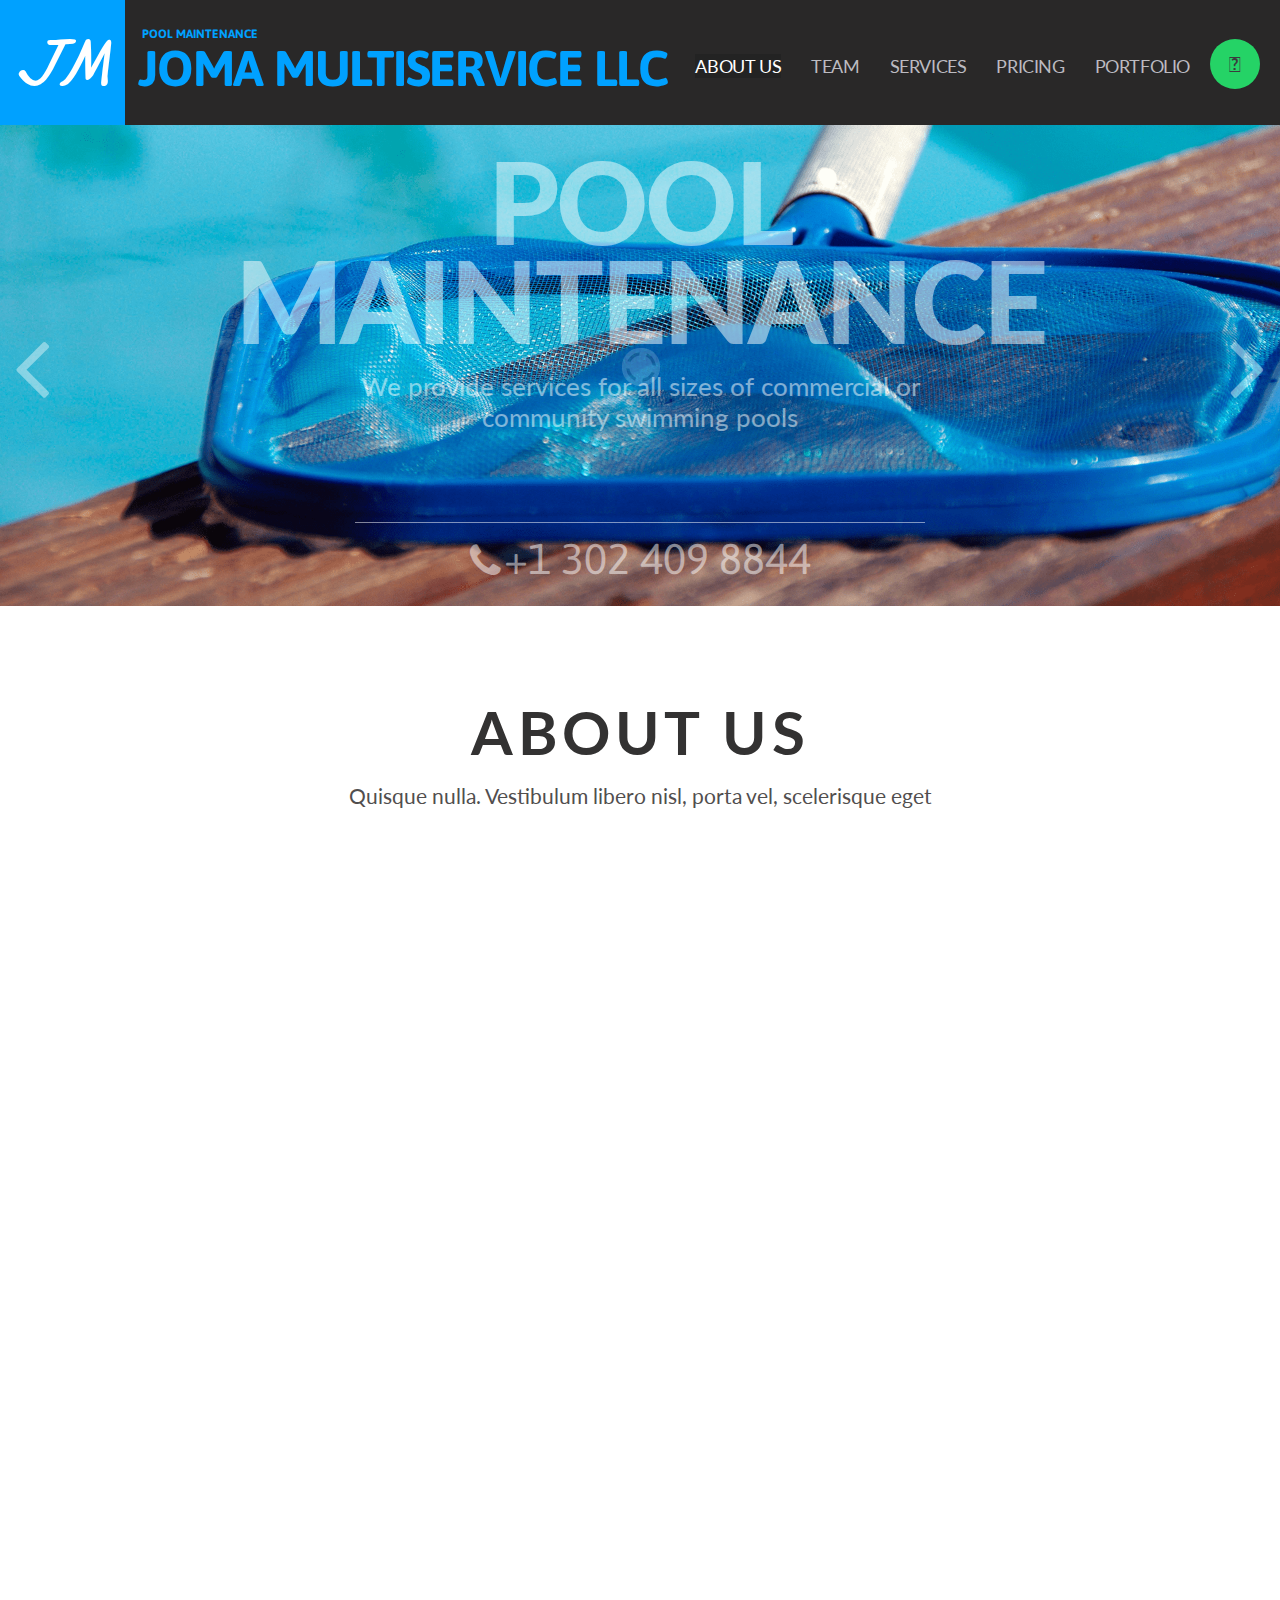
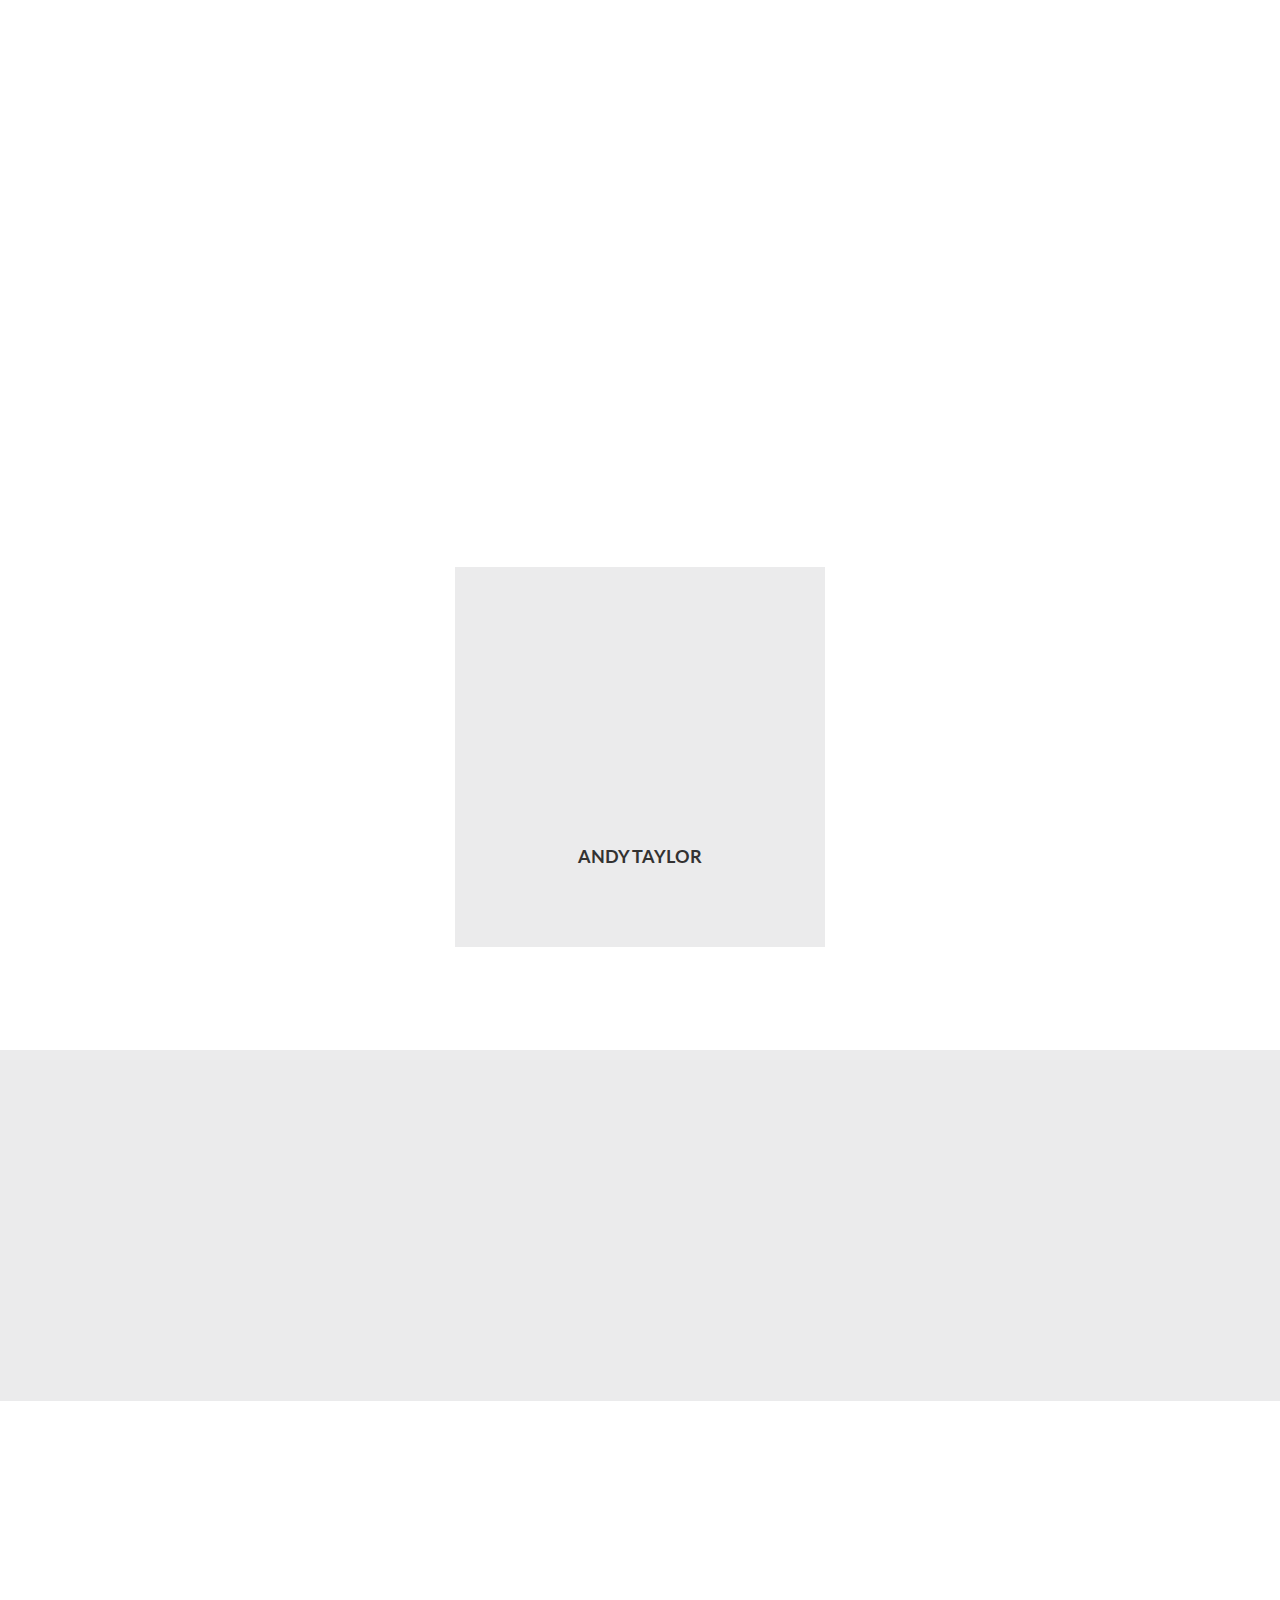
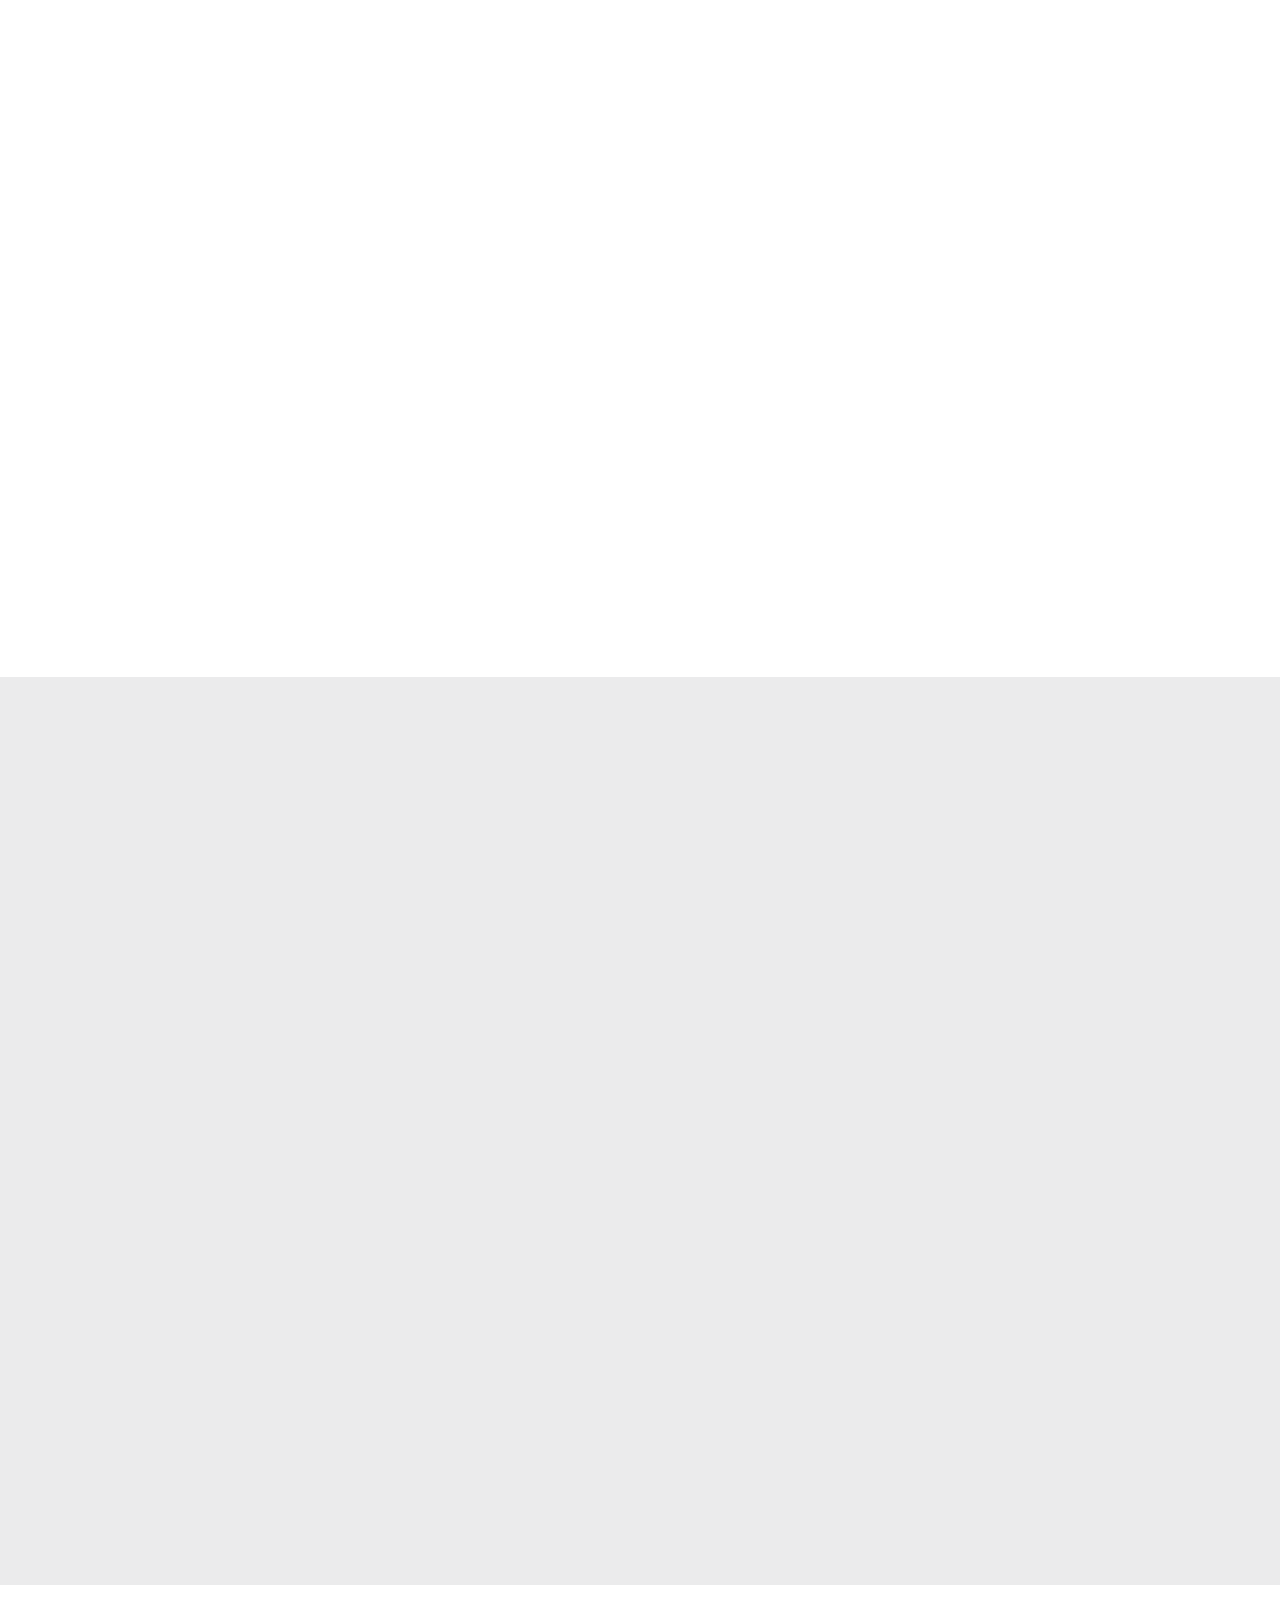
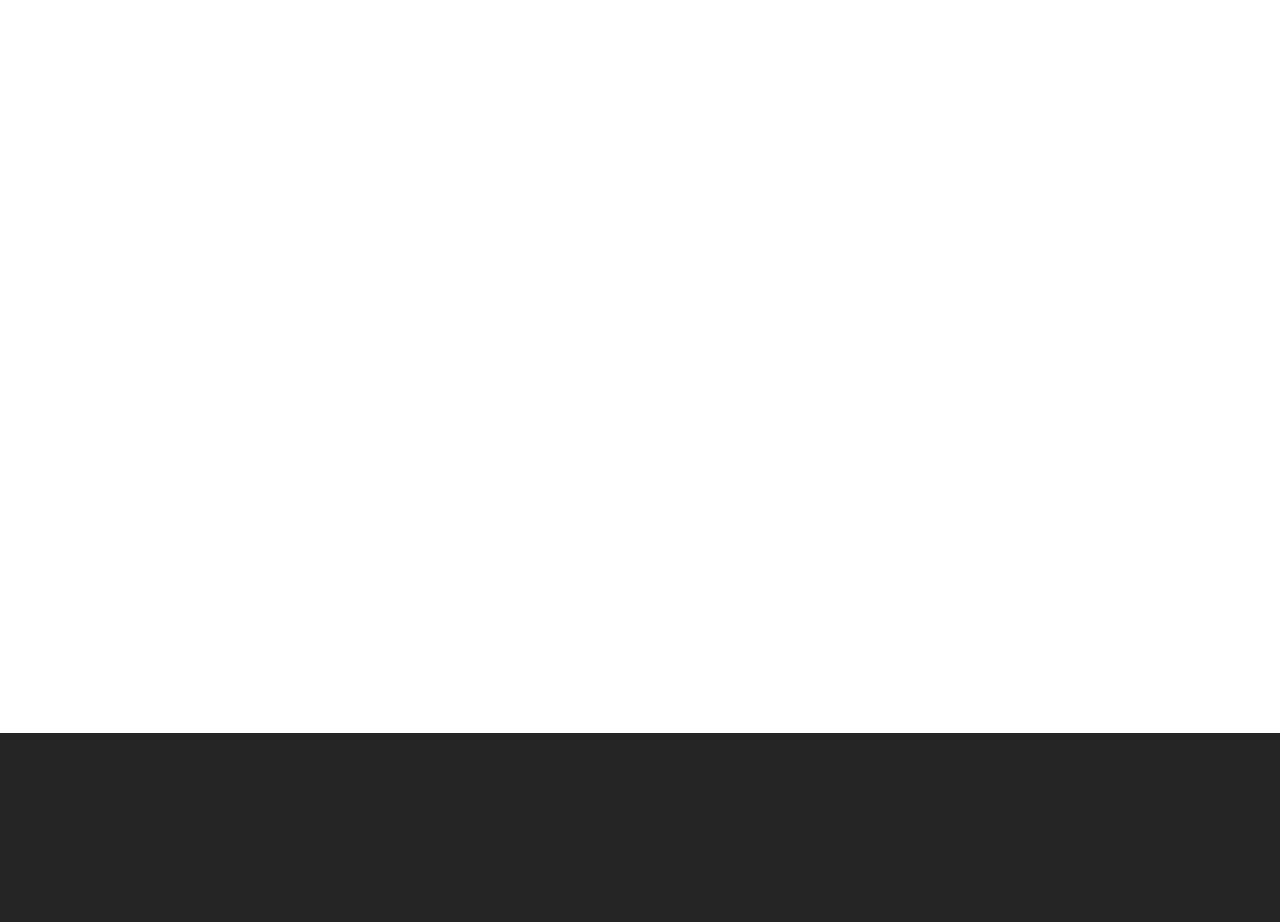
==== commit 560d0cd6: "avances" ====
--- a/index.html
+++ b/index.html
@@ -13,6 +13,7 @@
   <link rel="stylesheet" href="css/touchTouch.css">
   <link rel="stylesheet" href="css/contact-form.css">
   <link rel="stylesheet" href="css/style.css">
+  <link rel="stylesheet" href="https://cdnjs.cloudflare.com/ajax/libs/font-awesome/6.5.1/css/all.min.css" integrity="sha512-DTOQO9RWCH3ppGqcWaEA1BIZOC6xxalwEsw9c2QQeAIftl+Vegovlnee1c9QX4TctnWMn13TZye+giMm8e2LwA==" crossorigin="anonymous" referrerpolicy="no-referrer" />
   <script src="js/jquery.js"></script>
   <script src="js/jquery-migrate-1.2.1.js"></script>
   <script src="js/jquery.equalheights.js"></script>
@@ -22,7 +23,6 @@
   <script src="js/TMForm.js"></script>
   <script src="js/modal.js"></script>
   <script src="search/search.js"></script>
-  <!--[if (gt IE 9)|!(IE)]><!-->
   <script src="js/wow/wow.js"></script>
   <script>
     $(document).ready(function () {
@@ -31,7 +31,6 @@
       }
     });
   </script>
-  <!--<![endif]-->
   <script>
     $(document).ready(function () {
       var state = 0;
@@ -69,16 +68,7 @@
       $('.gallery a').touchTouch();
     });
   </script>
-  <!--[if lt IE 9]>
-  <script src="js/html5shiv.js"></script>
-  <div id="ie6-alert" style="width: 100%; text-align:center; margin-top: 125px;">
-    <link rel="stylesheet" type="text/css" href="css/ie.css"/>
-    <img src="http://beatie6.frontcube.com/images/ie6.jpg" alt="Upgrade IE 6" width="640" height="344" border="0" usemap="#Map" longdesc="http://die6.frontcube.com" />
-    <map name="Map" id="Map"><area shape="rect" coords="496,201,604,329" href="http://www.microsoft.com/windows/internet-explorer/default.aspx" target="_blank" alt="Download Interent Explorer" /><area shape="rect" coords="380,201,488,329" href="http://www.apple.com/safari/download/" target="_blank" alt="Download Apple Safari" /><area shape="rect" coords="268,202,376,330" href="http://www.opera.com/download/" target="_blank" alt="Download Opera" /><area shape="rect" coords="155,202,263,330" href="http://www.mozilla.com/" target="_blank" alt="Download Firefox" />
-      <area shape="rect" coords="35,201,143,329" href="http://www.google.com/chrome" target="_blank" alt="Download Google Chrome" />
-    </map>
-  </div>
-  <![endif]-->
+
 </head>
 
 
@@ -93,28 +83,23 @@
       <h1>
         <a href="index.html">
           <span class="first">pool maintenance</span>
-          <span class="second">paradiso</span>
+          <span class="second">Joma Multiservice LLC</span>
         </a>
       </h1>
-      <div class="search-block" id="search-block">
-        <div class="icon" id="icon">
-          <i class="fa fa-search"></i>
-        </div>
-        <form id="search" action="search.php" method="GET" accept-charset="utf-8">
-          <input type="text" name="s" placeholder="Enter keyword:"/>
-          <a onclick="document.getElementById('search').submit()"><div class="search_icon"></div>
-          </a>
-        </form>
-      </div>
+      <a href="https://wa.me/13024098844?text=Hello, I am interested in your pool cleaning service.">
+        <div class="search-block" id="search-block">
+          <div class="icon" id="icon">
+            <i class="fa-brands fa-whatsapp"></i>
+          </div>
+        </div>
+      </a>
       <nav>
         <ul class="sf-menu">
           <li><a href="#about">About us</a></li>
           <li><a href="#team">Team</a></li>
-          <li><a href="#news">News</a></li>
           <li><a href="#services">Services</a></li>
           <li><a href="#pricing">Pricing</a></li>
           <li><a href="#portfolio">Portfolio</a></li>
-          <li><a href="#contacts">Contacts</a></li>
         </ul>
       </nav>
     </div>
@@ -137,7 +122,7 @@
               <div class="grid_6 preffix_3">
                 <span class="second">We provide services for all sizes of commercial
 or community swimming pools</span>
-                <address class="phone"><i class="fa fa-phone"></i>+1 959 603 6035</address>
+                <address class="phone"><i class="fa fa-phone"></i>+1 302 409 8844</address>
               </div>
             </div>
           </div>
@@ -151,7 +136,7 @@
               <div class="grid_6 preffix_3">
                 <span class="second">We provide services for all sizes of commercial
 or community swimming pools</span>
-                <address class="phone"><i class="fa fa-phone"></i>+1 959 603 6035</address>
+                <address class="phone"><i class="fa fa-phone"></i>+1 302 409 8844</address>
               </div>
             </div>
           </div>
@@ -165,7 +150,7 @@
               <div class="grid_6 preffix_3">
                 <span class="second">We provide services for all sizes of commercial
 or community swimming pools</span>
-                <address class="phone"><i class="fa fa-phone"></i>+1 959 603 6035</address>
+                <address class="phone"><i class="fa fa-phone"></i>+1 302 409 8844</address>
               </div>
             </div>
           </div>
@@ -189,7 +174,7 @@
         <div class="grid_3">
           <div class="box1">
             <a class="label wow flipInY" data-wow-duration="1s" data-wow-delay="0.1s" href="#">
-              <i class="fa fa-clock-o"></i>
+              <i class="fa fa-clock-o text-blue"></i>
               <h3>How often?</h3>
             </a>
             <p class="wow fadeInUp" data-wow-duration="1s" data-wow-delay="0.1s">Vivamus eget nibam cursus leo vel metus. Nulla facilisi. Aenean nec eros. Vestibulum ante ipmis in faucibus orci luctus et ultrices pe cubilia Curae; Suspendisse sollicitudin.</p>
@@ -199,7 +184,7 @@
         <div class="grid_3">
           <div class="box1">
             <a class="label wow flipInY" data-wow-duration="1s" data-wow-delay="0.2s" href="#">
-              <i class="fa fa-star"></i>
+              <i class="fa fa-star text-blue"></i>
               <h3>Best of them</h3>
             </a>
             <p class="wow fadeInUp" data-wow-duration="1s" data-wow-delay="0.2s">Vivamus eget nibam cursus leo vel metus. Nulla facilisi. Aenean nec eros. Vestibulum ante ipmis in faucibus orci luctus et ultrices pe cubilia Curae; Suspendisse sollicitudin.</p>
@@ -209,7 +194,7 @@
         <div class="grid_3">
           <div class="box1">
             <a class="label wow flipInY" data-wow-duration="1s" data-wow-delay="0.3s" href="#">
-              <i class="fa fa-thumbs-o-up"></i>
+              <i class="fa fa-thumbs-o-up text-blue"></i>
               <h3>be satisfied</h3>
             </a>
             <p class="wow fadeInUp" data-wow-duration="1s" data-wow-delay="0.3s">Vivamus eget nibam cursus leo vel metus. Nulla facilisi. Aenean nec eros. Vestibulum ante ipmis in faucibus orci luctus et ultrices pe cubilia Curae; Suspendisse sollicitudin.</p>
@@ -219,7 +204,7 @@
         <div class="grid_3">
           <div class="box1">
             <a class="label wow flipInY" data-wow-duration="1s" data-wow-delay="0.4s" href="#">
-              <i class="fa fa-cogs"></i>
+              <i class="fa fa-cogs text-blue"></i>
               <h3>services</h3>
             </a>
             <p class="wow fadeInUp" data-wow-duration="1s" data-wow-delay="0.4s">Vivamus eget nibam cursus leo vel metus. Nulla facilisi. Aenean nec eros. Vestibulum ante ipmis in faucibus orci luctus et ultrices pe cubilia Curae; Suspendisse sollicitudin.</p>
@@ -247,28 +232,13 @@
     <div class="container">
       <div class="row">
         <div class="grid_12">
-          <div class="heading1 wow flipInX" data-wow-delay="0.1s" data-wow-duration="1s">
+          <div class="heading1 wow flipInX mb-2" data-wow-delay="0.1s" data-wow-duration="1s">
             <h2>Meet the team</h2>
             <span class="second">Vivamus eget nibh. Etiam cursus leo vel metus. Nulla facilisi. Aenean nec eros</span>
           </div>
         </div>
       </div>
-      <div class="row">
-        <div class="grid_4">
-          <div class="box2 maxheight">
-            <img src="images/page1_img2.png" alt="" class="wow flipInY" data-wow-duration="1s" data-wow-delay="0.1s"/>
-            <h3>
-              <a href="#">Robert Smith</a>
-            </h3>
-            <ul class="socials1">
-              <li class="wow rotateIn" data-wow-duration="1s" data-wow-delay="0.1s"><a href="#"><i class="fa fa-google-plus"></i></a></li>
-              <li class="wow rotateIn" data-wow-duration="1s" data-wow-delay="0.2s"><a href="#"><i class="fa fa-twitter"></i></a></li>
-              <li class="wow rotateIn" data-wow-duration="1s" data-wow-delay="0.3s"><a href="#"><i class="fa fa-facebook"></i></a></li>
-            </ul>
-            <p class="wow fadeInUp" data-wow-duration="1s" data-wow-delay="0.1s">Vivamus eget nibam cus leo vel metus. Nulla facilisi. Aenean nec eros. Vestibulum ante ipmis in fauci luctus et ultrices pe cubilia Curae uspendi.</p>
-          </div>
-        </div>
-
+      <div class="row flex justify-content-center">
         <div class="grid_4">
           <div class="box2 maxheight">
             <img src="images/page1_img3.png" alt="" class="wow flipInY" data-wow-duration="1s" data-wow-delay="0.2s"/>
@@ -276,26 +246,11 @@
               <a href="#">Andy Taylor</a>
             </h3>
             <ul class="socials1">
-              <li class="wow rotateIn" data-wow-duration="1s" data-wow-delay="0.2s"><a href="#"><i class="fa fa-google-plus"></i></a></li>
+              <!-- <li class="wow rotateIn" data-wow-duration="1s" data-wow-delay="0.2s"><a href="#"><i class="fa fa-google-plus"></i></a></li>
               <li class="wow rotateIn" data-wow-duration="1s" data-wow-delay="0.3s"><a href="#"><i class="fa fa-twitter"></i></a></li>
-              <li class="wow rotateIn" data-wow-duration="1s" data-wow-delay="0.4s"><a href="#"><i class="fa fa-facebook"></i></a></li>
+              <li class="wow rotateIn" data-wow-duration="1s" data-wow-delay="0.4s"><a href="#"><i class="fa fa-facebook"></i></a></li> -->
             </ul>
-            <p class="wow fadeInUp" data-wow-duration="1s" data-wow-delay="0.2s">Vivamus eget nibam cus leo vel metus. Nulla facilisi. Aenean nec eros. Vestibulum ante ipmis in fauci luctus et ultrices pe cubilia Curae uspendi.</p>
-          </div>
-        </div>
-
-        <div class="grid_4">
-          <div class="box2 maxheight">
-            <img src="images/page1_img4.png" alt="" class="wow flipInY" data-wow-duration="1s" data-wow-delay="0.3s"/>
-            <h3>
-              <a href="#">Sam White</a>
-            </h3>
-            <ul class="socials1">
-              <li class="wow rotateIn" data-wow-duration="1s" data-wow-delay="0.3s"><a href="#"><i class="fa fa-google-plus"></i></a></li>
-              <li class="wow rotateIn" data-wow-duration="1s" data-wow-delay="0.4s"><a href="#"><i class="fa fa-twitter"></i></a></li>
-              <li class="wow rotateIn" data-wow-duration="1s" data-wow-delay="0.5s"><a href="#"><i class="fa fa-facebook"></i></a></li>
-            </ul>
-            <p class="wow fadeInUp" data-wow-duration="1s" data-wow-delay="0.3s">Vivamus eget nibam cus leo vel metus. Nulla facilisi. Aenean nec eros. Vestibulum ante ipmis in fauci luctus et ultrices pe cubilia Curae uspendi.</p>
+            <p class="wow fadeInUp" data-wow-duration="1s" data-wow-delay="0.2s">A trained and responsible professional.</p>
           </div>
         </div>
       </div>
@@ -311,130 +266,28 @@
       <div class="row">
         <div class="grid_4">
           <div class="box3 wow zoomInUp" data-wow-duration="2s" data-wow-delay="0.1s">
-            <span class="first">128</span>
-            <span class="second">Pools cleaned</span>
+            <span class="first text-blue">128</span>
+            <span class="second text-blue">Pools cleaned</span>
           </div>
         </div>
 
         <div class="grid_4">
           <div class="box3 wow zoomInUp" data-wow-duration="2s" data-wow-delay="0.2s">
-            <span class="first">357</span>
-            <span class="second">Happy clients</span>
+            <span class="first text-blue">357</span>
+            <span class="second text-blue">Happy clients</span>
           </div>
         </div>
 
         <div class="grid_4">
           <div class="box3 wow zoomInUp" data-wow-duration="2s" data-wow-delay="0.3s">
-            <span class="first">16,000</span>
-            <span class="second">Dollars earned</span>
-          </div>
-        </div>
-      </div>
-    </div>
-  </div>
-  <div id="news" class="hashAncor" style="height: 125px; margin-top: -125px; z-index: -1; position: relative;"></div>
-  <div class="stellar-block banner3" data-stellar-background-ratio="0.5">
-    <div class="container">
-      <div class="row">
-        <div class="grid_12">
-          <div class="heading1 wow flipInX" data-wow-delay="0.1s" data-wow-duration="1s">
-            <h2>News</h2>
-            <span class="second">Vestibulum ante ipsum primis in faucibus orci luctus et ultrices posuere cubilia</span>
-          </div>
-        </div>
-      </div>
-      <div class="row">
-        <div id="owl">
-          <div class="item wow fadeInUp" data-wow-duration="1s" data-wow-delay="0.1s">
-            <div class="grid_6">
-              <div class="post1 maxheight1">
-                <div class="content">
-                  <img src="images/page1_img6.png" alt=""/>
-                  <time datetime="2014-01-01">12/08/2014</time>
-                  <h3>
-                    <a href="#">pharetra augue nec augue</a>
-                  </h3>
-                  <p>Suspendisse sollicitudin velit sed leo. Ut pharetra augue nec augue. Nam elit magna, hendrerit sit amet, tincidunt.</p>
-                </div>
-              </div>
-            </div>
-          </div>
-          <div class="item wow fadeInUp" data-wow-duration="1s" data-wow-delay="0.2s">
-            <div class="grid_6">
-              <div class="post1 maxheight1">
-                <div class="content">
-                  <img src="images/page1_img7.png" alt=""/>
-                  <time datetime="2014-01-01">17/08/2014</time>
-                  <h3>
-                    <a href="#">pharetra augue nec augue</a>
-                  </h3>
-                  <p>Suspendisse sollicitudin velit sed leo. Ut pharetra augue nec augue. Nam elit magna, hendrerit sit amet, tincidunt.</p>
-                </div>
-              </div>
-            </div>
-          </div>
-
-          <div class="item">
-            <div class="grid_6">
-              <div class="post1 maxheight1">
-                <div class="content">
-                  <img src="images/page1_img6.png" alt=""/>
-                  <time datetime="2014-01-01">12/08/2014</time>
-                  <h3>
-                    <a href="#">pharetra augue nec augue</a>
-                  </h3>
-                  <p>Suspendisse sollicitudin velit sed leo. Ut pharetra augue nec augue. Nam elit magna, hendrerit sit amet, tincidunt.</p>
-                </div>
-              </div>
-            </div>
-          </div>
-          <div class="item">
-            <div class="grid_6">
-              <div class="post1 maxheight1">
-                <div class="content">
-                  <img src="images/page1_img7.png" alt=""/>
-                  <time datetime="2014-01-01">17/08/2014</time>
-                  <h3>
-                    <a href="#">pharetra augue nec augue</a>
-                  </h3>
-                  <p>Suspendisse sollicitudin velit sed leo. Ut pharetra augue nec augue. Nam elit magna, hendrerit sit amet, tincidunt.</p>
-                </div>
-              </div>
-            </div>
-          </div>
-
-          <div class="item">
-            <div class="grid_6">
-              <div class="post1 maxheight1">
-                <div class="content">
-                  <img src="images/page1_img6.png" alt=""/>
-                  <time datetime="2014-01-01">12/08/2014</time>
-                  <h3>
-                    <a href="#">pharetra augue nec augue</a>
-                  </h3>
-                  <p>Suspendisse sollicitudin velit sed leo. Ut pharetra augue nec augue. Nam elit magna, hendrerit sit amet, tincidunt.</p>
-                </div>
-              </div>
-            </div>
-          </div>
-          <div class="item">
-            <div class="grid_6">
-              <div class="post1 maxheight1">
-                <div class="content">
-                  <img src="images/page1_img7.png" alt=""/>
-                  <time datetime="2014-01-01">17/08/2014</time>
-                  <h3>
-                    <a href="#">pharetra augue nec augue</a>
-                  </h3>
-                  <p>Suspendisse sollicitudin velit sed leo. Ut pharetra augue nec augue. Nam elit magna, hendrerit sit amet, tincidunt.</p>
-                </div>
-              </div>
-            </div>
-          </div>
-        </div>
-      </div>
-    </div>
-  </div>
+            <span class="first text-blue">16,000</span>
+            <span class="second text-blue">Dollars earned</span>
+          </div>
+        </div>
+      </div>
+    </div>
+  </div>
+  
   <div id="services" class="hashAncor" style="height: 125px; margin-top: -125px; z-index: -1; position: relative;"></div>
   <div class="wrapper3">
     <div class="container">
@@ -449,18 +302,18 @@
       <div class="row">
         <div class="grid_6">
           <div class="box4">
-            <i class="fa fa-group wow flip" data-wow-duration="1s" data-wow-delay="0.1s"></i>
-            <h4 class="wow fadeInUp" data-wow-duration="1s" data-wow-delay="0.1s">
-              <a href="#">consectetuer</a>
+            <i class="fa-solid fa-water-ladder text-gray wow flip" data-wow-duration="1s" data-wow-delay="0.2s"></i>
+            <h4 class="wow fadeInUp text-blue" data-wow-duration="1s" data-wow-delay="0.1s">
+              general cleaning
             </h4>
             <p class="wow fadeInUp" data-wow-duration="1s" data-wow-delay="0.1s">Lorem ipsum dolor sit amet, consuer ad. Fuscipit varius mi. Cum sociis natoque penatibus et magnis dis parturient montes, nascetur ridiculus mus. Nulla dui. Fusce feugiat malesuada odio. Morbi nunc odio, gravida at, cursus nec, luctus a, lorem. Maecenas tristique orci ac sem.</p>
           </div>
         </div>
         <div class="grid_6">
           <div class="box4">
-            <i class="fa fa-leaf wow flip" data-wow-duration="1s" data-wow-delay="0.2s"></i>
-            <h4 class="wow fadeInUp" data-wow-duration="1s" data-wow-delay="0.2s">
-              <a href="#">Praesent</a>
+            <i class="fa-solid fa-flask-vial text-gray wow flip" data-wow-duration="1s" data-wow-delay="0.2s"></i>
+            <h4 class="wow fadeInUp text-blue" data-wow-duration="1s" data-wow-delay="0.2s">
+              Chemical balancing
             </h4>
             <p class="wow fadeInUp" data-wow-duration="1s" data-wow-delay="0.2s">Lorem ipsum dolor sit amet, consuer ad. Fuscipit varius mi. Cum sociis natoque penatibus et magnis dis parturient montes, nascetur ridiculus mus. Nulla dui. Fusce feugiat malesuada odio. Morbi nunc odio, gravida at, cursus nec, luctus a, lorem. Maecenas tristique orci ac sem.</p>
           </div>
@@ -469,18 +322,18 @@
       <div class="row">
         <div class="grid_6">
           <div class="box4">
-            <i class="fa fa-lightbulb-o wow flip" data-wow-duration="1s" data-wow-delay="0.1s"></i>
-            <h4 class="wow fadeInUp" data-wow-duration="1s" data-wow-delay="0.1s">
-              <a href="#">adipiscing elit</a>
+            <i class="fa-solid fa-filter text-gray wow flip" data-wow-duration="1s" data-wow-delay="0.2s"></i>
+            <h4 class="wow fadeInUp text-blue" data-wow-duration="1s" data-wow-delay="0.1s">
+              filter cleaning
             </h4>
             <p class="wow fadeInUp" data-wow-duration="1s" data-wow-delay="0.1s">Lorem ipsum dolor sit amet, consuer ad. Fuscipit varius mi. Cum sociis natoque penatibus et magnis dis parturient montes, nascetur ridiculus mus. Nulla dui. Fusce feugiat malesuada odio. Morbi nunc odio, gravida at, cursus nec, luctus a, lorem. Maecenas tristique orci ac sem.</p>
           </div>
         </div>
         <div class="grid_6">
           <div class="box4">
-            <i class="fa fa-truck wow flip" data-wow-duration="1s" data-wow-delay="0.2s"></i>
-            <h4 class="wow fadeInUp" data-wow-duration="1s" data-wow-delay="0.2s">
-              <a href="#">elibulum moles</a>
+            <i class="fa-solid fa-gears wow flip text-gray" data-wow-duration="1s" data-wow-delay="0.2s"></i>
+            <h4 class="wow fadeInUp text-blue" data-wow-duration="1s" data-wow-delay="0.2s">
+              water pump replacement
             </h4>
             <p class="wow fadeInUp" data-wow-duration="1s" data-wow-delay="0.2s">Lorem ipsum dolor sit amet, consuer ad. Fuscipit varius mi. Cum sociis natoque penatibus et magnis dis parturient montes, nascetur ridiculus mus. Nulla dui. Fusce feugiat malesuada odio. Morbi nunc odio, gravida at, cursus nec, luctus a, lorem. Maecenas tristique orci ac sem.</p>
           </div>
@@ -521,7 +374,7 @@
                 <a href="#">mauris. Phasellus porta.</a>
               </li>
             </ul>
-            <a class="btn-default btn-default__inset1" href="#">Sign up</a>
+            <a class="btn-default btn-default__inset1" href="#">Ask for it</a>
           </div>
         </div>
 
@@ -546,7 +399,7 @@
                 <a href="#">mauris. Phasellus porta.</a>
               </li>
             </ul>
-            <a class="btn-default btn-default__inset1" href="#">Sign up</a>
+            <a class="btn-default btn-default__inset1" href="#">Ask for it</a>
           </div>
         </div>
 
@@ -571,7 +424,7 @@
                 <a href="#">mauris. Phasellus porta.</a>
               </li>
             </ul>
-            <a class="btn-default btn-default__inset1" href="#">Sign up</a>
+            <a class="btn-default btn-default__inset1" href="#">Ask for it</a>
           </div>
         </div>
 
@@ -596,7 +449,7 @@
                 <a href="#">mauris. Phasellus porta.</a>
               </li>
             </ul>
-            <a class="btn-default btn-default__inset1" href="#">Sign up</a>
+            <a class="btn-default btn-default__inset1" href="#">Ask for it</a>
           </div>
         </div>
       </div>
@@ -667,139 +520,9 @@
     </div>
   </div>
   <div id="contacts" class="hashAncor" style="height: 125px; margin-top: -125px; z-index: -1; position: relative;"></div>
-  <div class="wrapper6">
-    <div class="container">
-      <div class="row">
-        <div class="grid_12">
-          <div class="heading1 wow flipInX" data-wow-delay="0.1s" data-wow-duration="1s">
-            <h2>Write us a letter</h2>
-            <span class="second">Vivamus eget nibh. Etiam cursus leo vel metus. Nulla facilisi. Aenean nec eros</span>
-          </div>
-        </div>
-      </div>
-      <div class="row">
-        <div class="grid_12">
-          <form id="contact-form">
-            <div class="contact-form-loader"></div>
-            <fieldset>
-              <div class="row">
-                <div class="grid_12">
-                  <label class="name wow fadeInUp" data-wow-duration="1s" data-wow-delay="0.1s">
-                    <input type="text" name="name" placeholder="Your Name" data-constraints="@Required @JustLetters"/>
-                    <span class="empty-message">*This field is required.</span>
-                  </label>
-                </div>
-              </div>
-              <div class="row">
-                <div class="grid_6">
-                  <label class="email wow fadeInUp" data-wow-duration="1s" data-wow-delay="0.2s">
-                    <input type="text" name="email" placeholder="Your Email" value=""
-                           data-constraints="@Required @Email"/>
-                    <span class="empty-message">*This field is required.</span>
-                    <span class="error-message">*This is not a valid email.</span>
-                  </label>
-                </div>
-                <div class="grid_6">
-                  <label class="phone wow fadeInUp" data-wow-duration="1s" data-wow-delay="0.3s">
-                    <input type="text" name="phone" placeholder="Your Phone Number" value=""
-                           data-constraints="@Required @JustNumbers"/>
-                    <span class="empty-message">*This field is required.</span>
-                    <span class="error-message">*This is not a valid phone.</span>
-                  </label>
-                </div>
-              </div>
-              <div class="row">
-                <div class="grid_12">
-                  <label class="message wow fadeInUp" data-wow-duration="1s" data-wow-delay="0.4s">
-                    <textarea name="message" placeholder="Your Message"
-                              data-constraints='@Required @Length(min=20,max=999999)'></textarea>
-                    <span class="empty-message">*This field is required.</span>
-                    <span class="error-message">*The message is too short.</span>
-                  </label>
-                </div>
-              </div>
-              <!-- <label class="recaptcha"><span class="empty-message">*This field is required.</span></label> -->
-
-              <div class="row">
-                <div class="grid_4 preffix_4">
-                  <div class="contact-form-buttons">
-                    <a data-type="submit" class="btn-default btn-default__inset2 wow flipInX" data-wow-delay="0.5s" data-wow-duration="1s">Send</a>
-                  </div>
-                </div>
-
-              </div>
-            </fieldset>
-          </form>
-        </div>
-      </div>
-    </div>
-  </div>
-  <div class="banner4">
-    <div class="container">
-      <div class="row">
-        <div class="grid_12">
-          <ul>
-            <li class="wow fadeInUp" data-wow-duration="1s" data-wow-delay="0.1s">
-              <a href="#">
-                <img src="images/page1_img16.png" alt=""/>
-              </a>
-            </li>
-            <li class="wow fadeInUp" data-wow-duration="1s" data-wow-delay="0.2s">
-              <a href="#">
-                <img src="images/page1_img17.png" alt=""/>
-              </a>
-            </li>
-            <li class="wow fadeInUp" data-wow-duration="1s" data-wow-delay="0.3s">
-              <a href="#">
-                <img src="images/page1_img18.png" alt=""/>
-              </a>
-            </li>
-            <li class="wow fadeInUp" data-wow-duration="1s" data-wow-delay="0.4s">
-              <a href="#">
-                <img src="images/page1_img19.png" alt=""/>
-              </a>
-            </li>
-            <li class="wow fadeInUp" data-wow-duration="1s" data-wow-delay="0.5s">
-              <a href="#">
-                <img src="images/page1_img20.png" alt=""/>
-              </a>
-            </li>
-            <li class="wow fadeInUp" data-wow-duration="1s" data-wow-delay="0.6s">
-              <a href="#">
-                <img src="images/page1_img21.png" alt=""/>
-              </a>
-            </li>
-            <li class="wow fadeInUp" data-wow-duration="1s" data-wow-delay="0.7s">
-              <a href="#">
-                <img src="images/page1_img22.png" alt=""/>
-              </a>
-            </li>
-            <li class="wow fadeInUp" data-wow-duration="1s" data-wow-delay="0.8s">
-              <a href="#">
-                <img src="images/page1_img23.png" alt=""/>
-              </a>
-            </li>
-            <li class="wow fadeInUp" data-wow-duration="1s" data-wow-delay="0.9s">
-              <a href="#">
-                <img src="images/page1_img24.png" alt=""/>
-              </a>
-            </li>
-            <li class="wow fadeInUp" data-wow-duration="1s" data-wow-delay="1s">
-              <a href="#">
-                <img src="images/page1_img25.png" alt=""/>
-              </a>
-            </li>
-            <li class="wow fadeInUp" data-wow-duration="1s" data-wow-delay="1.1s">
-              <a href="#">
-                <img src="images/page1_img26.png" alt=""/>
-              </a>
-            </li>
-          </ul>
-        </div>
-      </div>
-    </div>
-  </div>
-  <div class="wrapper7">
+  
+
+  <!-- <div class="wrapper7">
     <div class="container">
       <div class="row">
         <div class="grid_8 preffix_2">
@@ -826,7 +549,7 @@
         </div>
       </div>
     </div>
-  </div>
+  </div> -->
 </section>
 
 
@@ -839,7 +562,7 @@
       <div class="row">
         <div class="grid_12">
           <div class="privacy-block wow fadeInUp" data-wow-duration="1s" data-wow-delay="0.1s">
-            <a href="index.html">PARADISO pool maintenance</a> &copy; <span id="copyright-year"></span> <a
+            <a href="index.html">Joma Multiservice LLC</a> &copy; <span id="copyright-year"></span> <a
                   href="privacy.html">Privacy policy</a>
             <!--{%FOOTER_LINK} -->
           </div>
@@ -848,24 +571,6 @@
     </div>
   </div>
 </footer>
-
-<div class="google-map_contacts wow fadeInUp" data-wow-duration="1s" data-wow-delay="0.1s">
-  <iframe src="https://www.google.com/maps/embed?pb=!1m14!1m12!1m3!1d24214.807650104907!2d-73.94846048422478!3d40.65521573400813!2m3!1f0!2f0!3f0!3m2!1i1024!2i768!4f13.1!5e0!3m2!1sen!2sus!4v1395650655094"
-          style="border:0"></iframe>
-</div>
-<div class="modal fade response-message">
-  <div class="modal-dialog">
-    <div class="modal-content">
-      <div class="modal-header">
-        <button type="button" class="close" data-dismiss="modal" aria-hidden="true">&times;</button>
-        <h4 class="modal-title">Modal title</h4>
-      </div>
-      <div class="modal-body">
-        You message has been sent! We will be in touch soon.
-      </div>
-    </div>
-  </div>
-</div>
 
 <script src="js/script.js"></script>
 </body>
--- a/css/style.css
+++ b/css/style.css
@@ -84,6 +84,7 @@
   text-transform: uppercase;
   padding: 19px 37px;
   letter-spacing: 0.2em;
+  border-radius: 5px;
 }
 .btn-default:hover {
   background: #48c0db;
@@ -189,7 +190,7 @@
   text-align: center;
   display: block;
   border-radius: 100px;
-  background: #bcbbc1;
+  background: #25D366;
   width: 50px;
   height: 50px;
 }
@@ -263,10 +264,10 @@
   top: 0;
   height: 100%;
   width: 125px;
-  background: #eb1a2f;
-  color: #ffffff;
-  content: 'S.';
-  font: 400 85px/128px "Damion", sans-serif;
+  background: #00a1ff;
+  color: #ffffff;
+  content: 'JM';
+  font: 400 65px/128px "Damion", sans-serif;
   text-transform: uppercase;
   letter-spacing: -0.025em;
 }
@@ -281,7 +282,7 @@
 }
 h1 a .first {
   font: 700 12px/12px "Asap", sans-serif;
-  color: #eb1a2f;
+  color: #00a1ff;
   margin-bottom: -8px;
   text-transform: uppercase;
 }
@@ -293,7 +294,7 @@
 }
 h1 a .second {
   font: 700 73px/73px "Asap", sans-serif;
-  color: #eb1a2f;
+  color: #00a1ff;
   text-transform: uppercase;
   letter-spacing: -0.025em;
   margin-left: -4px;
@@ -658,6 +659,7 @@
   background: #67b14b;
   text-align: center;
   color: #ffffff;
+  border-radius: 5px;
 }
 .box5 .heading {
   font: 900 33px/33px "Lato", sans-serif;
@@ -960,3 +962,21 @@
   }
 }
 /*Core variables and mixins*/
+.text-blue {
+  color: #00a1ff !important;
+}
+.text-black {
+  color: #000000 !important;
+}
+.text-gray {
+  color: #919191 !important;
+}
+.flex {
+  display: flex;
+}
+.justify-content-center{
+  justify-content: center;
+}
+.mb-2 {
+  margin-bottom: 2em !important;
+}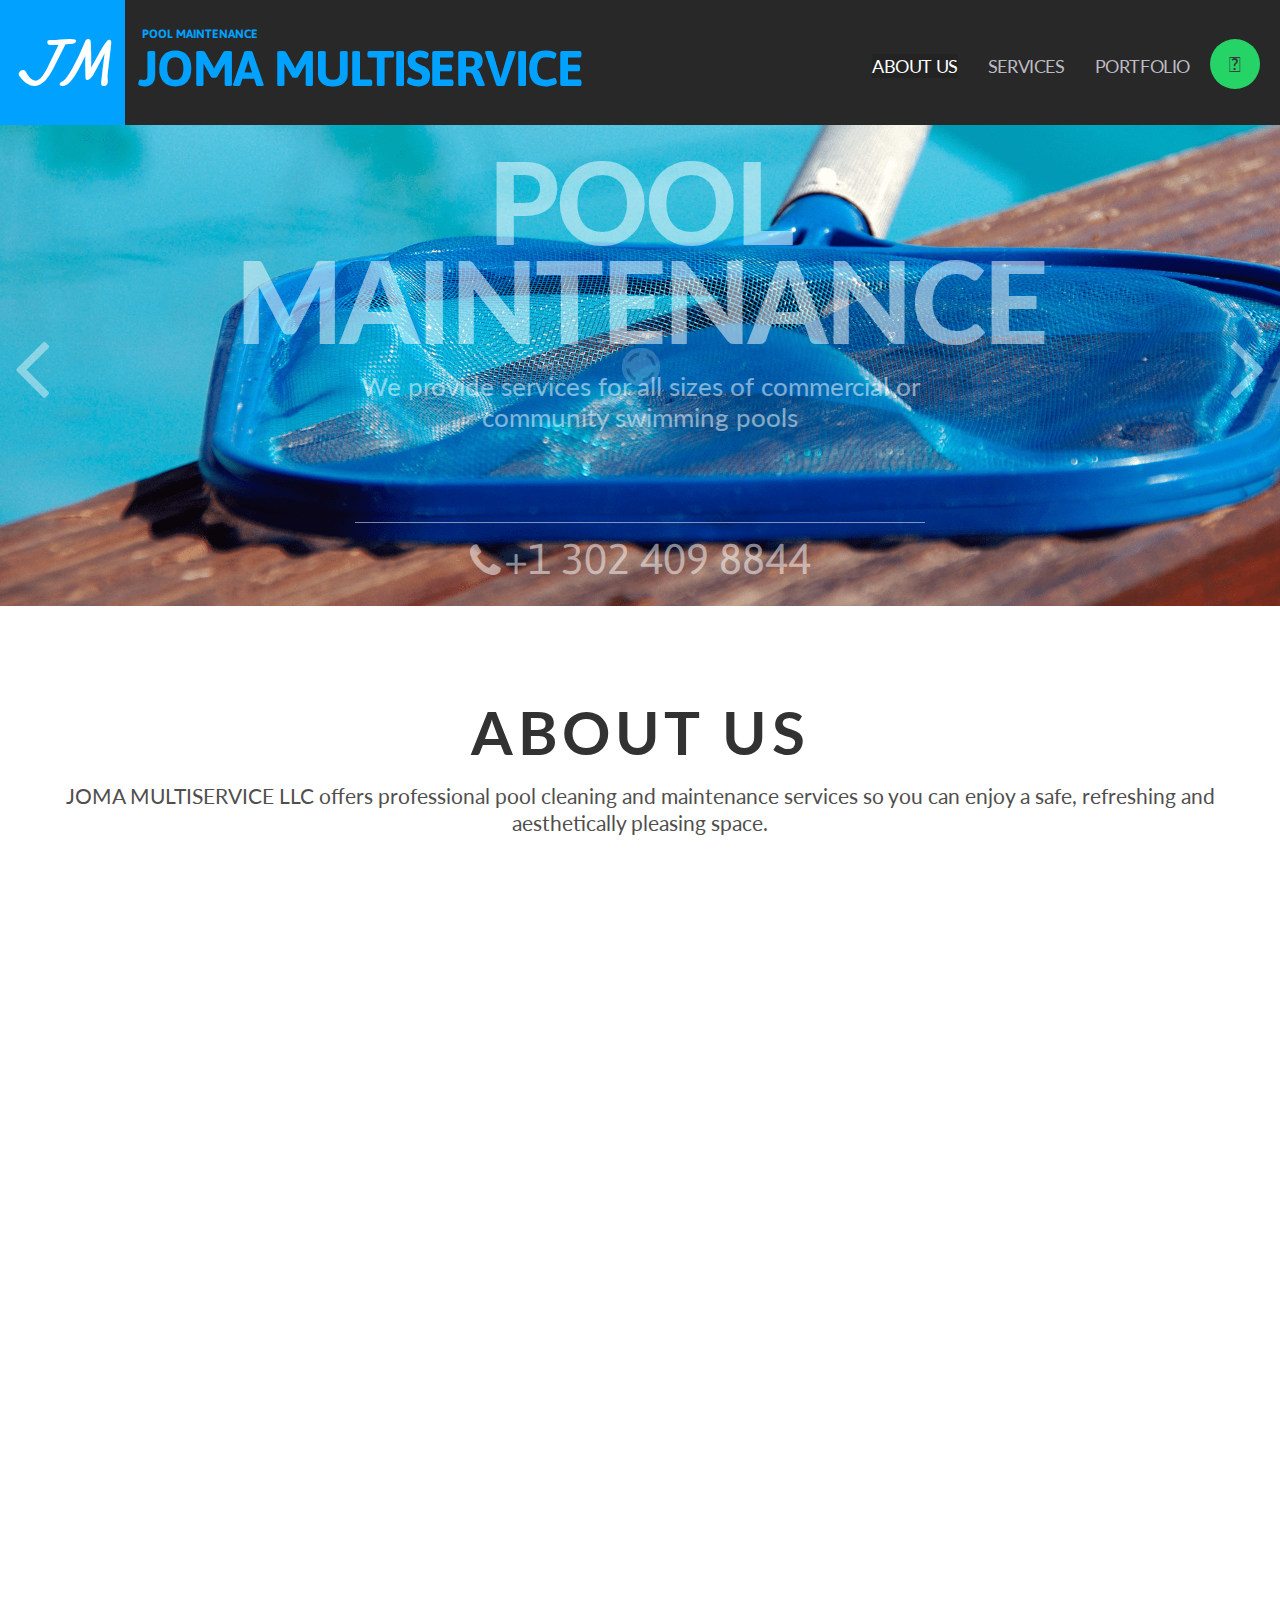
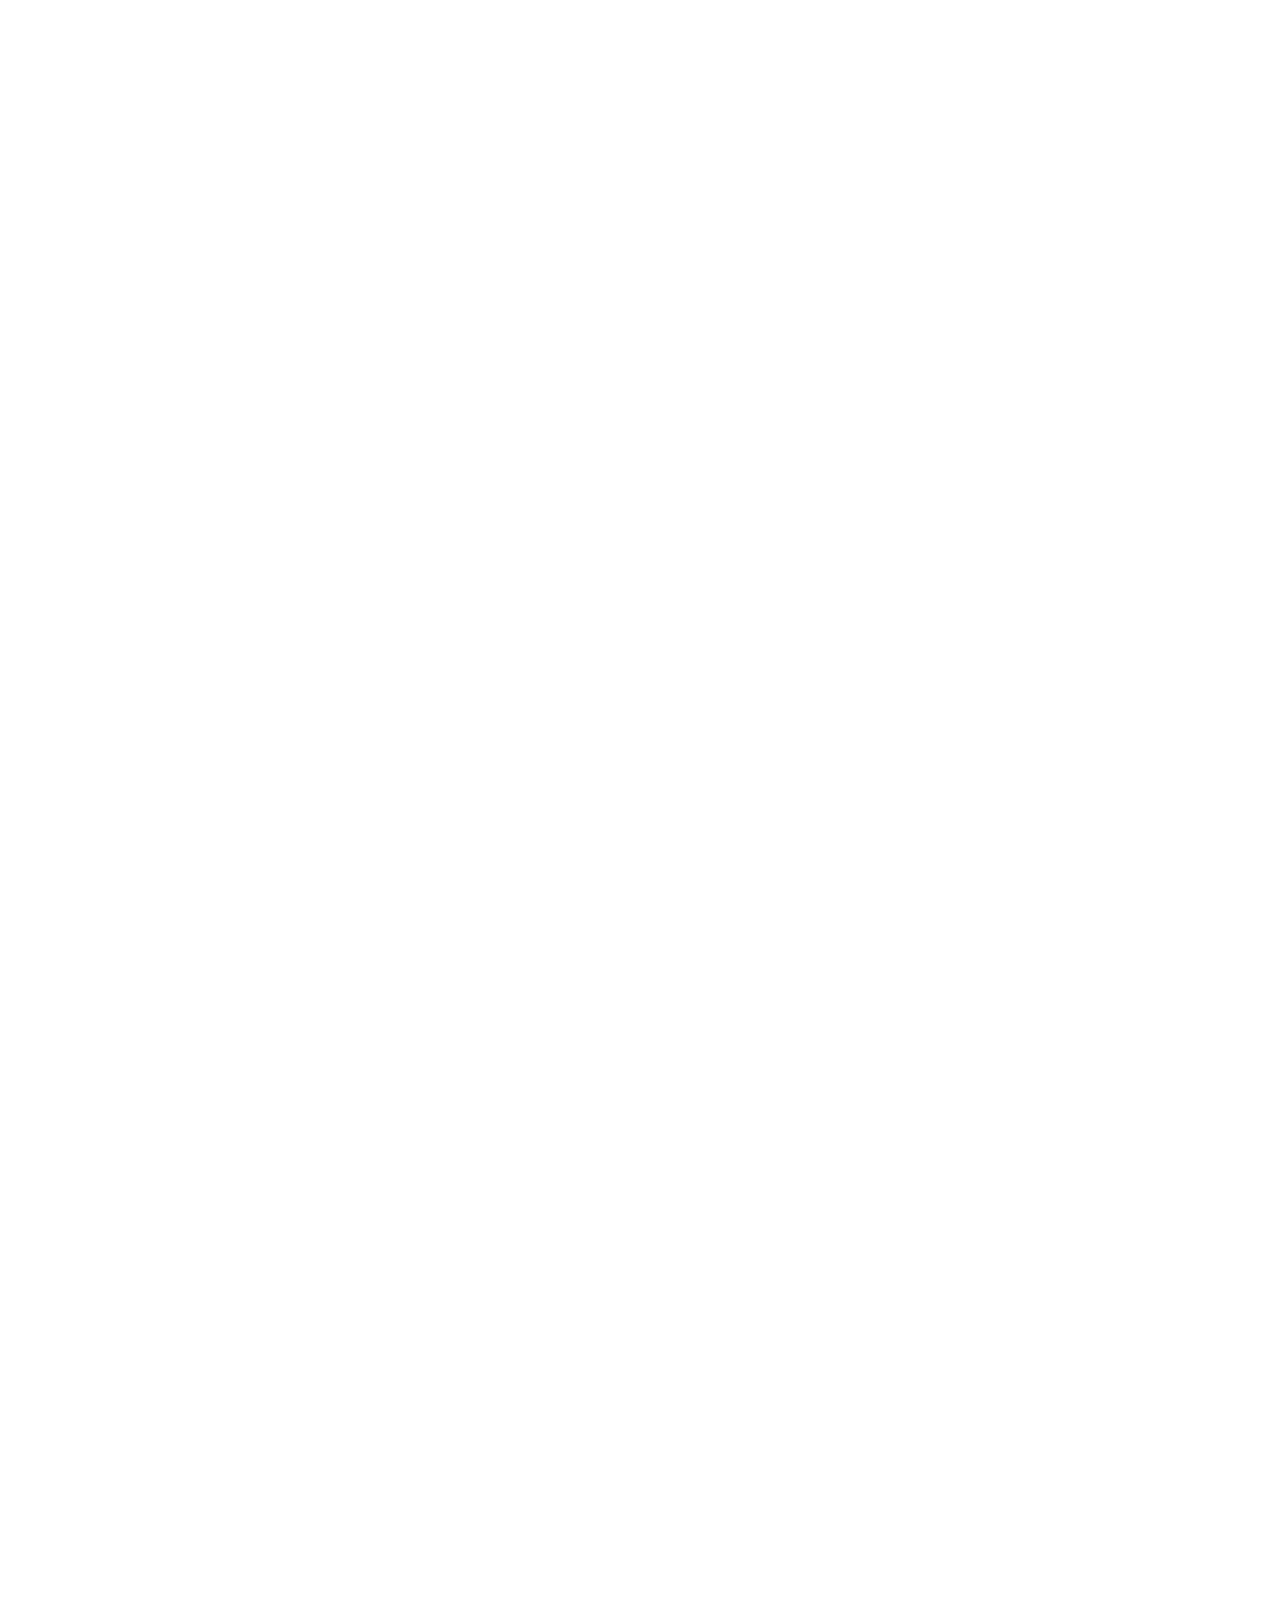
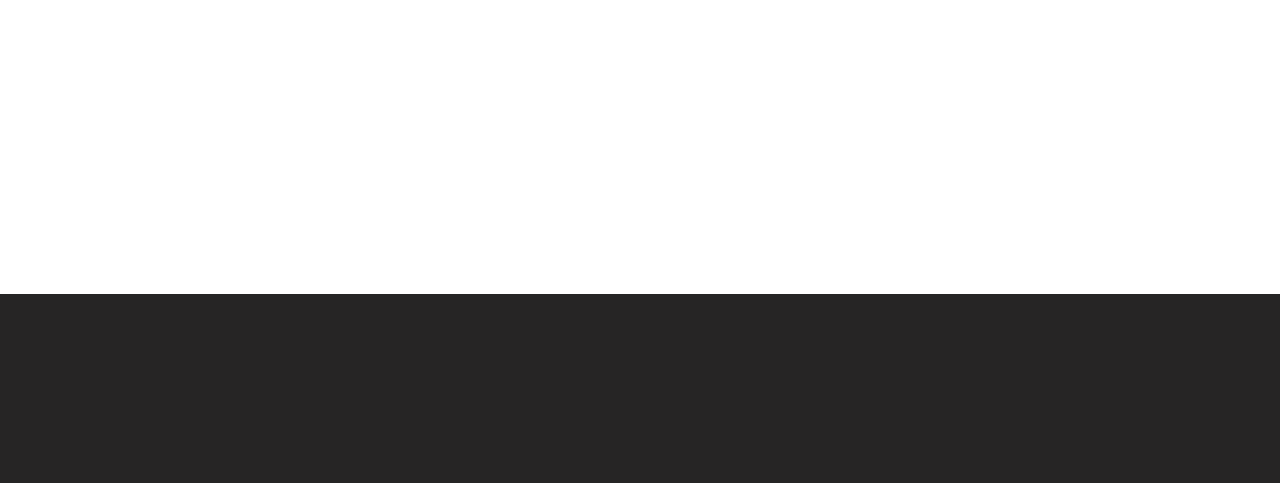
==== commit c4c218d5: "cambios" ====
--- a/index.html
+++ b/index.html
@@ -83,7 +83,7 @@
       <h1>
         <a href="index.html">
           <span class="first">pool maintenance</span>
-          <span class="second">Joma Multiservice LLC</span>
+          <span class="second">Joma Multiservice</span>
         </a>
       </h1>
       <a href="https://wa.me/13024098844?text=Hello, I am interested in your pool cleaning service.">
@@ -96,9 +96,9 @@
       <nav>
         <ul class="sf-menu">
           <li><a href="#about">About us</a></li>
-          <li><a href="#team">Team</a></li>
+          <!-- <li><a href="#team">Team</a></li> -->
           <li><a href="#services">Services</a></li>
-          <li><a href="#pricing">Pricing</a></li>
+          <!-- <li><a href="#pricing">Pricing</a></li> -->
           <li><a href="#portfolio">Portfolio</a></li>
         </ul>
       </nav>
@@ -166,42 +166,42 @@
         <div class="grid_12">
           <div class="heading1 wow flipInX" data-wow-delay="0.1s" data-wow-duration="1s">
             <h2>About us</h2>
-            <span class="second">Quisque nulla. Vestibulum libero nisl, porta vel, scelerisque eget</span>
-          </div>
-        </div>
-      </div>
-      <div class="row">
-        <div class="grid_3">
+            <span class="second">JOMA MULTISERVICE LLC offers professional pool cleaning and maintenance services so you can enjoy a safe, refreshing and aesthetically pleasing space.</span>
+          </div>
+        </div>
+      </div>
+      <div class="row">
+        <div class="grid_4">
           <div class="box1">
             <a class="label wow flipInY" data-wow-duration="1s" data-wow-delay="0.1s" href="#">
               <i class="fa fa-clock-o text-blue"></i>
               <h3>How often?</h3>
             </a>
-            <p class="wow fadeInUp" data-wow-duration="1s" data-wow-delay="0.1s">Vivamus eget nibam cursus leo vel metus. Nulla facilisi. Aenean nec eros. Vestibulum ante ipmis in faucibus orci luctus et ultrices pe cubilia Curae; Suspendisse sollicitudin.</p>
-          </div>
-        </div>
-
-        <div class="grid_3">
+            <p class="wow fadeInUp" data-wow-duration="1s" data-wow-delay="0.1s">We recommend cleaning the pool at least once a week during the season of use. However, it may need to be cleaned more frequently if it is used a lot or if the weather is hot and humid..</p>
+          </div>
+        </div>
+
+        <div class="grid_4">
           <div class="box1">
             <a class="label wow flipInY" data-wow-duration="1s" data-wow-delay="0.2s" href="#">
               <i class="fa fa-star text-blue"></i>
               <h3>Best of them</h3>
             </a>
-            <p class="wow fadeInUp" data-wow-duration="1s" data-wow-delay="0.2s">Vivamus eget nibam cursus leo vel metus. Nulla facilisi. Aenean nec eros. Vestibulum ante ipmis in faucibus orci luctus et ultrices pe cubilia Curae; Suspendisse sollicitudin.</p>
-          </div>
-        </div>
-
-        <div class="grid_3">
+            <p class="wow fadeInUp" data-wow-duration="1s" data-wow-delay="0.2s">Our dedicated team of pool maintenance specialists prides itself on providing exceptional service that exceeds our customers' expectations. With extensive experience and technical expertise, we ensure that your pool looks flawless and performs optimally at all times.</p>
+          </div>
+        </div>
+
+        <div class="grid_4">
           <div class="box1">
             <a class="label wow flipInY" data-wow-duration="1s" data-wow-delay="0.3s" href="#">
               <i class="fa fa-thumbs-o-up text-blue"></i>
               <h3>be satisfied</h3>
             </a>
-            <p class="wow fadeInUp" data-wow-duration="1s" data-wow-delay="0.3s">Vivamus eget nibam cursus leo vel metus. Nulla facilisi. Aenean nec eros. Vestibulum ante ipmis in faucibus orci luctus et ultrices pe cubilia Curae; Suspendisse sollicitudin.</p>
-          </div>
-        </div>
-
-        <div class="grid_3">
+            <p class="wow fadeInUp" data-wow-duration="1s" data-wow-delay="0.3s">At our team, your satisfaction is our top priority. We strive to exceed your expectations with every visit, providing you with impeccable and personalized pool cleaning services. Our goal is for you to experience the peace of mind and pleasure of having a swimming pool in perfect condition..</p>
+          </div>
+        </div>
+
+        <!-- <div class="grid_3">
           <div class="box1">
             <a class="label wow flipInY" data-wow-duration="1s" data-wow-delay="0.4s" href="#">
               <i class="fa fa-cogs text-blue"></i>
@@ -209,7 +209,7 @@
             </a>
             <p class="wow fadeInUp" data-wow-duration="1s" data-wow-delay="0.4s">Vivamus eget nibam cursus leo vel metus. Nulla facilisi. Aenean nec eros. Vestibulum ante ipmis in faucibus orci luctus et ultrices pe cubilia Curae; Suspendisse sollicitudin.</p>
           </div>
-        </div>
+        </div> -->
       </div>
     </div>
   </div>
@@ -220,15 +220,16 @@
           <blockquote class="blockquote1 wow fadeInUp" data-wow-duration="1s" data-wow-delay="0.1s">
             <div class="quote"><img src="images/quote1.png" alt=""/></div>
             <cite>We provide pool maintenance services to commercial properties with<br>pools, fountains and water features.</cite>
-            <span class="by"><a href="#">Roger Taylor</a>, our best specialist.</span>
+            <!-- <span class="by"><a class="pointer">Roger Taylor</a>, our best specialist.</span> -->
           </blockquote>
-          <a class="btn-default wow fadeIn" data-wow-duration="1s" data-wow-delay="0.2s" href="#">read our tips & advice</a>
+          <!-- <a class="btn-default wow fadeIn" data-wow-duration="1s" data-wow-delay="0.2s" href="#">read our tips & advice</a> -->
         </div>
       </div>
     </div>
   </div>
   <div id="team" class="hashAncor" style="height: 125px; margin-top: -125px; z-index: -1; position: relative;"></div>
-  <div class="wrapper2">
+  <!-- 
+    <div class="wrapper2">
     <div class="container">
       <div class="row">
         <div class="grid_12">
@@ -246,17 +247,17 @@
               <a href="#">Andy Taylor</a>
             </h3>
             <ul class="socials1">
-              <!-- <li class="wow rotateIn" data-wow-duration="1s" data-wow-delay="0.2s"><a href="#"><i class="fa fa-google-plus"></i></a></li>
+              <li class="wow rotateIn" data-wow-duration="1s" data-wow-delay="0.2s"><a href="#"><i class="fa fa-google-plus"></i></a></li>
               <li class="wow rotateIn" data-wow-duration="1s" data-wow-delay="0.3s"><a href="#"><i class="fa fa-twitter"></i></a></li>
-              <li class="wow rotateIn" data-wow-duration="1s" data-wow-delay="0.4s"><a href="#"><i class="fa fa-facebook"></i></a></li> -->
+              <li class="wow rotateIn" data-wow-duration="1s" data-wow-delay="0.4s"><a href="#"><i class="fa fa-facebook"></i></a></li> 
             </ul>
             <p class="wow fadeInUp" data-wow-duration="1s" data-wow-delay="0.2s">A trained and responsible professional.</p>
           </div>
         </div>
       </div>
     </div>
-  </div>
-  <div class="banner2">
+  </div>  -->
+  <!-- <div class="banner2">
     <div class="container">
       <div class="row">
         <div class="grid_12">
@@ -286,7 +287,7 @@
         </div>
       </div>
     </div>
-  </div>
+  </div> -->
   
   <div id="services" class="hashAncor" style="height: 125px; margin-top: -125px; z-index: -1; position: relative;"></div>
   <div class="wrapper3">
@@ -295,7 +296,7 @@
         <div class="grid_12">
           <div class="heading1 wow flipInX" data-wow-delay="0.1s" data-wow-duration="1s">
             <h2>Our services</h2>
-            <span class="second">Vivamus eget nibh. Etiam cursus leo vel metus. Nulla facilisi. Aenean nec eros</span>
+            <!-- <span class="second">Vivamus eget nibh. Etiam cursus leo vel metus. Nulla facilisi. Aenean nec eros</span> -->
           </div>
         </div>
       </div>
@@ -306,7 +307,7 @@
             <h4 class="wow fadeInUp text-blue" data-wow-duration="1s" data-wow-delay="0.1s">
               general cleaning
             </h4>
-            <p class="wow fadeInUp" data-wow-duration="1s" data-wow-delay="0.1s">Lorem ipsum dolor sit amet, consuer ad. Fuscipit varius mi. Cum sociis natoque penatibus et magnis dis parturient montes, nascetur ridiculus mus. Nulla dui. Fusce feugiat malesuada odio. Morbi nunc odio, gravida at, cursus nec, luctus a, lorem. Maecenas tristique orci ac sem.</p>
+            <p class="wow fadeInUp" data-wow-duration="1s" data-wow-delay="0.1s">Our team of highly trained professionals is dedicated to providing a comprehensive general cleaning service for your pool. With a meticulous approach and an eye for detail, we take care of removing any dirt, debris or contaminants that may affect the water quality and aesthetics of your pool.</p>
           </div>
         </div>
         <div class="grid_6">
@@ -315,7 +316,7 @@
             <h4 class="wow fadeInUp text-blue" data-wow-duration="1s" data-wow-delay="0.2s">
               Chemical balancing
             </h4>
-            <p class="wow fadeInUp" data-wow-duration="1s" data-wow-delay="0.2s">Lorem ipsum dolor sit amet, consuer ad. Fuscipit varius mi. Cum sociis natoque penatibus et magnis dis parturient montes, nascetur ridiculus mus. Nulla dui. Fusce feugiat malesuada odio. Morbi nunc odio, gravida at, cursus nec, luctus a, lorem. Maecenas tristique orci ac sem.</p>
+            <p class="wow fadeInUp" data-wow-duration="1s" data-wow-delay="0.2s">Maintaining the proper chemical balance is crucial to the health, safety and enjoyment of your pool. Our team of water treatment experts is responsible for thorough analysis and precise adjustment of pH levels, chlorine, alkalinity and other essential chemical parameters. We use high quality products and precise dosages to ensure that your pool water remains crystal clear and bacteria free.</p>
           </div>
         </div>
       </div>
@@ -326,7 +327,7 @@
             <h4 class="wow fadeInUp text-blue" data-wow-duration="1s" data-wow-delay="0.1s">
               filter cleaning
             </h4>
-            <p class="wow fadeInUp" data-wow-duration="1s" data-wow-delay="0.1s">Lorem ipsum dolor sit amet, consuer ad. Fuscipit varius mi. Cum sociis natoque penatibus et magnis dis parturient montes, nascetur ridiculus mus. Nulla dui. Fusce feugiat malesuada odio. Morbi nunc odio, gravida at, cursus nec, luctus a, lorem. Maecenas tristique orci ac sem.</p>
+            <p class="wow fadeInUp" data-wow-duration="1s" data-wow-delay="0.1s">A clean, well-maintained filter is essential to ensure the clarity and purity of your pool water. Our team of experts will perform a thorough and professional cleaning of your pool filters, removing dirt, debris and any build-up that may hinder the flow of water and compromise the efficiency of the filtration system.</p>
           </div>
         </div>
         <div class="grid_6">
@@ -335,13 +336,13 @@
             <h4 class="wow fadeInUp text-blue" data-wow-duration="1s" data-wow-delay="0.2s">
               water pump replacement
             </h4>
-            <p class="wow fadeInUp" data-wow-duration="1s" data-wow-delay="0.2s">Lorem ipsum dolor sit amet, consuer ad. Fuscipit varius mi. Cum sociis natoque penatibus et magnis dis parturient montes, nascetur ridiculus mus. Nulla dui. Fusce feugiat malesuada odio. Morbi nunc odio, gravida at, cursus nec, luctus a, lorem. Maecenas tristique orci ac sem.</p>
-          </div>
-        </div>
-      </div>
-    </div>
-  </div>
-  <div id="pricing" class="hashAncor" style="height: 125px; margin-top: -125px; z-index: -1; position: relative;"></div>
+            <p class="wow fadeInUp" data-wow-duration="1s" data-wow-delay="0.2s">The water pump is the heart of your pool system, responsible for circulating water and maintaining proper flow through filters and other components. When your water pump shows signs of wear, failure or inefficiency, our team of highly trained technicians is ready to provide prompt and professional replacement service.</p>
+          </div>
+        </div>
+      </div>
+    </div>
+  </div>
+  <!-- <div id="pricing" class="hashAncor" style="height: 125px; margin-top: -125px; z-index: -1; position: relative;"></div>
   <div class="wrapper4">
     <div class="container">
       <div class="row">
@@ -454,7 +455,7 @@
         </div>
       </div>
     </div>
-  </div>
+  </div> -->
   <div id="portfolio" class="hashAncor" style="height: 125px; margin-top: -125px; z-index: -1; position: relative;"></div>
   <div class="wrapper5">
     <div class="container">
@@ -462,7 +463,7 @@
         <div class="grid_12">
           <div class="heading1 wow flipInX" data-wow-delay="0.1s" data-wow-duration="1s">
             <h2>OUr portfolio</h2>
-            <span class="second">Vivamus eget nibh. Etiam cursus leo vel metus. Nulla facilisi. Aenean nec eros</span>
+            <!-- <span class="second">Vivamus eget nibh. Etiam cursus leo vel metus. Nulla facilisi. Aenean nec eros</span> -->
           </div>
         </div>
       </div>
--- a/css/style.css
+++ b/css/style.css
@@ -979,4 +979,7 @@
 }
 .mb-2 {
   margin-bottom: 2em !important;
+}
+.pointer {
+  cursor: pointer;
 }